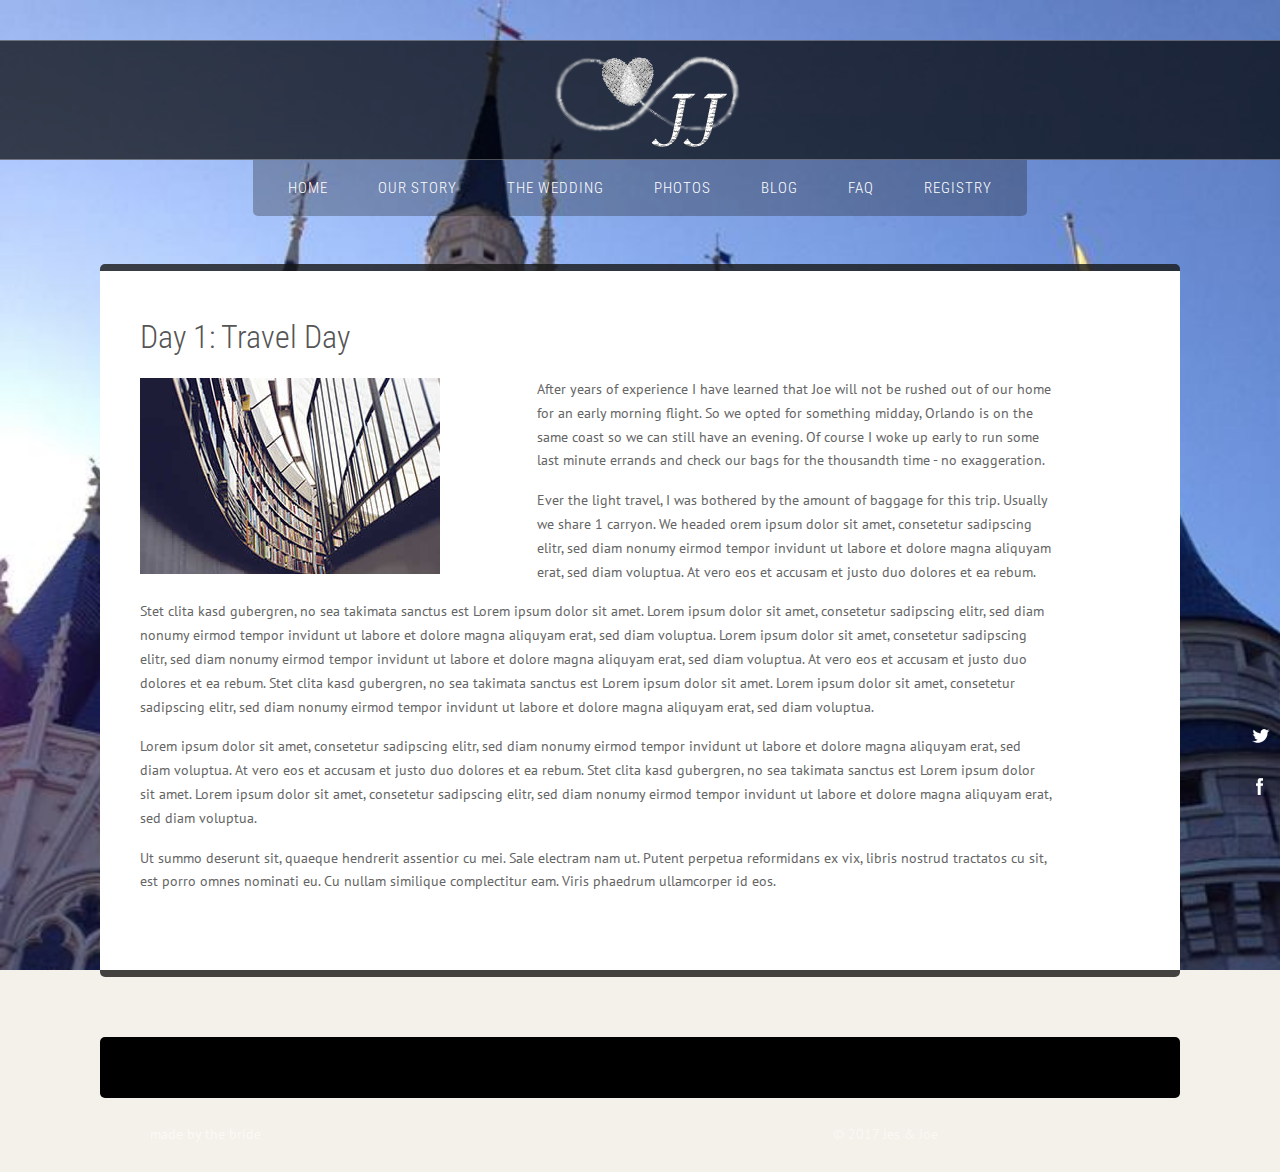
==== HTML/blog-day1.html @ 2b848e37 "second commit" ====
<!-- === BEGIN HEADER === -->
<!DOCTYPE html>
<!--[if IE 8]> <html lang="en" class="ie8"> <![endif]-->
<!--[if IE 9]> <html lang="en" class="ie9"> <![endif]-->
<!--[if !IE]><!-->
<html lang="en">
    <!--<![endif]-->
    <head>
        <!-- Title -->
        <title>Jes & Joe</title>
        <!-- Meta -->
        <meta http-equiv="content-type" content="text/html; charset=utf-8" />
        <meta name="description" content="">
        <meta name="author" content="">
        <meta name="viewport" content="width=device-width, initial-scale=1, maximum-scale=1" />
        <!-- Favicon -->
        <link href="favicon.ico" rel="shortcut icon">
        <!-- Bootstrap Core CSS -->
        <link rel="stylesheet" href="assets/css/bootstrap.css" rel="stylesheet">
        <!-- Template CSS -->
        <link rel="stylesheet" href="assets/css/animate.css" rel="stylesheet">
        <link rel="stylesheet" href="assets/css/font-awesome.css" rel="stylesheet">
        <link rel="stylesheet" href="assets/css/nexus.css" rel="stylesheet">
        <link rel="stylesheet" href="assets/css/responsive.css" rel="stylesheet">
        <link rel="stylesheet" href="assets/css/custom.css" rel="stylesheet">
        <!-- Google Fonts-->
        <link href="http://fonts.googleapis.com/css?family=Roboto+Condensed:400,300" rel="stylesheet" type="text/css">
        <link href="http://fonts.googleapis.com/css?family=PT+Sans" type="text/css" rel="stylesheet">
        <link href="http://fonts.googleapis.com/css?family=Roboto:400,300" rel="stylesheet" type="text/css">
    </head>
    <body>
        <div id="body-bg">
            <ul class="social-icons pull-right hidden-xs">
                <li class="social-rss">
                    <a href="#" target="_blank" title="RSS"></a>
                </li>
                <li class="social-twitter">
                    <a href="#" target="_blank" title="Twitter"></a>
                </li>
                <li class="social-facebook">
                    <a href="#" target="_blank" title="Facebook"></a>
                </li>
                <li class="social-googleplus">
                    <a href="#" target="_blank" title="GooglePlus"></a>
                </li>
            </ul>
            <div id="pre-header" class="container" style="height: 40px">
                <!-- Spacing above header -->
            </div>
            <div id="header">
                <div class="container">
                    <div class="row">
                         <!-- Logo -->
                        <div class="logo">
                            <a href="index.html" title="">
                                <img style="margin-top: -22px;" src="assets/img/jj-logo.png" alt="Logo" />
                            </a>
                        </div>
                        <!-- End Logo -->
                    </div>
                </div>
            </div>
                 <!-- Menu -->
            <div id="hornav" class="container no-padding">
                <div class="row">
                    <div class="col-md-12 no-padding">
                        <div class="text-center visible-lg">
                            <ul id="hornavmenu" class="nav navbar-nav">
                                <li>
                                    <a href="index.html" >Home</a>
                                </li>
                                <li>
                                    <a href="our-story.html">Our Story</a>
                                </li>
                                <li>
                                    <a href="the-wedding.html">The Wedding</a>
                                </li>
                                <li>
                                    <a href="photos.html" >Photos</a>
                                </li>
                             
                                    <li>
                                    <a href="blog.html">Blog</a>                                  
                                </li> 
                                <li>
                                    <a href="faq.html">FAQ</a>                                  
                                </li>
                                <li>
                                    <a href="registry.html" >Registry</a>
                                </li>
                            </ul>
                        </div>
                    </div>
                </div>
            </div>
            <div id="post_header" class="container" style="height: 40px">
                <!-- Spacing below header -->
            </div>
            <div id="content-top-border" class="container">
            </div>
            <!-- === END HEADER === -->
            <!-- === BEGIN CONTENT === -->
            <div id="content">
                <div class="container background-white">
                    <div class="row margin-vert-30">
                        <!-- Main Column -->
                        <div class="col-md-11">
                            <div class="blog-post">
                                <div class="blog-item-header">
                                    <h2>
                                        <a>Day 1: Travel Day</a>
                                    </h2>
                                </div>
                                <div class="blog-post-details">
                                </div>
                                <div class="blog-item">
                                    <div class="clearfix"></div>
                                    <div class="blog-post-body row margin-top-15">
                                        <div class="col-md-5">
                                            <img class="margin-bottom-20" src="assets/img/blog/image1.jpg" alt="image1">
                                        </div>
                                        <div class="col-md-7">
                                            <p>After years of experience I have learned that Joe will not be rushed out of our home for an early morning flight. So we opted for something midday, Orlando is on the same coast so we can still have an evening. Of course I woke up early to run some last minute errands and check our bags for the thousandth time - no exaggeration.<p/>

                                            <p>Ever the light travel, I was bothered by the amount of baggage for this trip. Usually we share 1 carryon. We headed  orem ipsum dolor sit amet, consetetur sadipscing elitr, sed diam nonumy eirmod tempor invidunt ut labore et dolore magna aliquyam erat, sed diam voluptua. At vero eos et accusam et justo duo dolores et ea rebum.</p>
                                        </div>
                                        <div class="col-md-12">
                                            <p>
                                                Stet clita kasd gubergren, no sea takimata sanctus est Lorem ipsum dolor sit amet. Lorem ipsum dolor sit amet, consetetur sadipscing elitr, sed diam nonumy eirmod tempor invidunt ut labore et dolore magna aliquyam erat, sed diam voluptua. Lorem ipsum
                                                dolor sit amet, consetetur sadipscing elitr, sed diam nonumy eirmod tempor invidunt ut labore et dolore magna aliquyam erat, sed diam voluptua. At vero eos et accusam et justo duo dolores et ea rebum. Stet
                                                clita kasd gubergren, no sea takimata sanctus est Lorem ipsum dolor sit amet. Lorem ipsum dolor sit amet, consetetur sadipscing elitr, sed diam nonumy eirmod tempor invidunt ut labore et dolore magna aliquyam
                                                erat, sed diam voluptua.</p>
                                            <p>Lorem ipsum dolor sit amet, consetetur sadipscing elitr, sed diam nonumy eirmod tempor invidunt ut labore et dolore magna aliquyam erat, sed diam voluptua. At vero eos et accusam et justo duo dolores et ea rebum.
                                                Stet clita kasd gubergren, no sea takimata sanctus est Lorem ipsum dolor sit amet. Lorem ipsum dolor sit amet, consetetur sadipscing elitr, sed diam nonumy eirmod tempor invidunt ut labore et dolore magna
                                                aliquyam erat, sed diam voluptua.</p>
                                            <p>Ut summo deserunt sit, quaeque hendrerit assentior cu mei. Sale electram nam ut. Putent perpetua reformidans ex vix, libris nostrud tractatos cu sit, est porro omnes nominati eu. Cu nullam similique complectitur
                                                eam. Viris phaedrum ullamcorper id eos.</p>
                                        </div>
                                    </div>
                                    <div class="blog-item-footer">
                                    </div>
                                </div>
                            </div>
                            <!-- End Blog Post -->
                        </div>
                        <!-- End Main Column -->
                        </div>
                    </div>
                </div>
            </div>
            <!-- === END CONTENT === -->
            <!-- === BEGIN FOOTER === -->
            <div id="content-bottom-border" class="container">
            </div>
            <div id="base">
                <div class="container padding-vert-30 margin-top-60">
                    <div class="row">
                        <div class="col-md-1"></div>
                
                        <div class="clearfix"></div>
                    </div>
                </div>
            </div>
            <!-- Footer -->
            <div id="footer">
                <div class="container">
                    <div class="row">
                        <div id="footermenu" class="col-md-8">
                            <ul class="list-unstyled list-inline">
                                <li>
                                    <a href="jesmakes.com" target="_blank">made by the bride</a>
                                </li>
                            </ul>
                        </div>
                        <div id="copyright" class="col-md-4">
                            <p class="pull-right"><p>&copy; 2017 Jes & Joe</p>
                        </div>
                    </div>
                </div>
            </div>
            <!-- End Footer -->
            <!-- JS -->
            <script type="text/javascript" src="assets/js/jquery.min.js" type="text/javascript"></script>
            <script type="text/javascript" src="assets/js/bootstrap.min.js" type="text/javascript"></script>
            <script type="text/javascript" src="assets/js/scripts.js"></script>
            <!-- Isotope - Portfolio Sorting -->
            <script type="text/javascript" src="assets/js/jquery.isotope.js" type="text/javascript"></script>
            <!-- Mobile Menu - Slicknav -->
            <script type="text/javascript" src="assets/js/jquery.slicknav.js" type="text/javascript"></script>
            <!-- Animate on Scroll-->
            <script type="text/javascript" src="assets/js/jquery.visible.js" charset="utf-8"></script>
            <!-- Sticky Div -->
            <script type="text/javascript" src="assets/js/jquery.sticky.js" charset="utf-8"></script>
            <!-- Slimbox2-->
            <script type="text/javascript" src="assets/js/slimbox2.js" charset="utf-8"></script>
            <!-- Modernizr -->
            <script src="assets/js/modernizr.custom.js" type="text/javascript"></script>
            <!-- End JS -->
    </body>
</html>
<!-- === END FOOTER === -->
---- HTML/assets/css/nexus.css ----
/**
* @template:  Virtuoso

TABLE OF CONTENTS

	- Basic
	- Header
	- Footer
	- Miscellaneous
	- Utility Classes
	- Typography
	- Top Menu - Hornav
	- Sidebar Menu
	- Mobile Menu
	- Blockquotes
	- Font Awesome
	- Glyphicons
	- Portfolio
	- Testimonials
	- Accordions
	- Tabs
	- Progress Bars 
	- Panels
	- Social Icons
	- Carousel
	- Thumbs Gallery
	- Blog
	- Pages

*/
/*-----------------------------------------------------------------------------------*/
/* Basic */
/*-----------------------------------------------------------------------------------*/
html {
  overflow-y: scroll;
}
body {
  line-height: 1.7em;
  font-family: PT Sans;
  font-size: 14px;
  font-weight: 300;
  background-color: #5f807a;
  background-color: #F4F1EA;
  color: #656565;
}
#body-bg {
  background-attachment: fixed;
  background-clip: border-box;
  background-color: rgba(0, 0, 0, 0);
  background-image: url("../img/bg.jpg");
  background-origin: padding-box;
  background-position: 50% 0;
  background-repeat: no-repeat;
  background-size: cover !important;
  position: relative;
}
.primary-container-background .primary-container {
  width: 1080px;
}
.container {
  max-width: 1080px;
  padding-left: 40px;
  padding-right: 40px;
  width: 100%;
}
.container.no-padding {
  padding-left: 20px !important;
  padding-right: 20px !important;
}
#container_hornav {
  position: relative;
  top: 0px;
}
#container_slideshow {
  overflow: hidden;
  z-index: 0;
}
#container_spacer1 {
  height: 60px;
}
#container_spacer3 {
  height: 40px;
}
.is-sticky #header {
  background-color: #000000;
  z-index: 20;
}
.is-sticky #hornav {
  top: 0;
  left: 0;
  right: 0;
  height: 0;
  text-align: center;
  z-index: 20;
}
.is-sticky #hornav ul#hornavmenu {
  background-color: #171717;
}
.is-sticky #header {
  z-index: 21;
}
.is-sticky ul.social-icons {
  margin-top: 29px;
}
/*-----------------------------------------------------------------------------------*/
/* Header */
/*-----------------------------------------------------------------------------------*/
#header {
  position: relative;
  background-color: #000;
  background-color: rgba(0, 0, 0, 0.7);
  border-bottom: 1px solid rgba(255, 255, 255, 0.3);
  border-top: 1px solid rgba(255, 255, 255, 0.3);
  height: 120px;
  top: 0;
  transition: all 0.2s ease 0s;
  width: 100%;
}
#header.container {
  background-color: #ffffff;
  border-bottom: 1px solid rgba(0, 0, 0, 0.1);
  height: 85px;
  position: relative;
}
/* Logo */
.logo {
  text-align: center;
}
.logo a {
  top: 29px;
  display: block;
  position: relative;
  z-index: 20;
}
p.site-slogan {
  color: #b1a5bd;
  font-size: 11px;
  letter-spacing: 8px;
  margin: 0;
  padding: 0;
  right: 15px;
  text-align: right;
  top: 68px;
  position: absolute;
  z-index: 20;
  white-space: nowrap;
}
#content-top-border {
  background-color: rgba(23, 23, 23, 0.8);
  border-radius: 5px 5px 0 0;
  height: 7px;
}
/*-----------------------------------------------------------------------------------*/
/* Footer */
/*-----------------------------------------------------------------------------------*/
#content-bottom-border {
  background-color: rgba(23, 23, 23, 0.8);
  border-radius: 0 0 5px 5px;
  height: 7px;
}
#base {
  overflow: hidden;
  color: rgba(255, 255, 255, 0.5);
}
#base .container {
  background-color: #000000;
  border-radius: 5px;
}
#base li a {
  text-shadow: none;
}
#base h3 {
  color: #FFFFFF;
  text-shadow: none;
  opacity: 0.8;
}
#base input,
#base button,
#base select,
#base textarea {
  color: #fff;
}
#base input {
  background: none repeat scroll 0 0 rgba(45, 55, 70, 0.15);
  border: 1px solid;
  border-color: rgba(255, 255, 255, 0.15);
  border-radius: 5px;
  box-shadow: 0 1px 1px rgba(0, 0, 0, 0.1) inset;
  color: #fff;
  padding: 4px 12px;
}
#base input:focus {
  border-color: rgba(255, 255, 255, 0.4);
}
/* Footer Menu */
#footer {
  color: #bbb;
  color: rgba(255, 255, 255, 0.5);
  padding-top: 25px;
  padding-bottom: 25px;
}
#footermenu ul {
  margin: 0;
}
#footermenu ul li {
  border-right: 1px solid rgba(255, 255, 255, 0.1);
  padding-left: 10px;
  padding-right: 10px;
}
#footermenu ul li:last-child {
  border: none;
}
#footermenu ul li a {
  color: #444;
  color: rgba(255, 255, 255, 0.6);
  font-size: 14px;
}
#footermenu ul li a:hover {
  color: #ffffff;
}
/* Copyright */
#copyright p {
  padding: 0;
  margin: 0;
}
/*-----------------------------------------------------------------------------------*/
/* Miscellaneous */
/*-----------------------------------------------------------------------------------*/
.visible {
  opacity: 1 !important;
}
.animatebox {
  background: #cccccc;
  background: rgba(0, 0, 0, 0.05);
  border: 1px solid #dddddd;
  border: 1px solid rgba(0, 0, 0, 0.2);
  box-shadow: 1px 1px 5px rgba(0, 0, 0, 0.2);
  font-size: 22px;
  font-weight: 300;
  margin: 30px auto 60px;
  padding: 80px 0;
  text-align: center;
  max-width: 500px;
  width: 100%;
  color: #888 !important;
}
h1.logo-text a {
  display: inline;
}
.logo a {
  display: inline !important;
  width: auto !important;
}
/*-----------------------------------------------------------------------------------*/
/* Utility Classes */
/*-----------------------------------------------------------------------------------*/
.color-default {
  color: #555555 !important;
}
.color-default[class^="fa-"]:before,
.color-default[class*=" fa-"]:before {
  color: #555555;
}
.color-gray {
  color: #555555 !important;
}
.color-gray[class^="fa-"]:before,
.color-gray[class*=" fa-"]:before {
  color: #555555;
}
.color-gray-light {
  color: #b3b3b3 !important;
}
.color-gray-light[class^="fa-"]:before,
.color-gray-light[class*=" fa-"]:before {
  color: #b3b3b3;
}
.color-gray-lighter {
  color: #ebebeb !important;
}
.color-gray-lighter[class^="fa-"]:before,
.color-gray-lighter[class*=" fa-"]:before {
  color: #ebebeb;
}
.color-primary {
  color: #72968f !important;
}
.color-primary[class^="fa-"]:before,
.color-primary[class*=" fa-"]:before {
  color: #72968f;
}
.color-red {
  color: #8b2626 !important;
}
.color-red[class^="fa-"]:before,
.color-red[class*=" fa-"]:before {
  color: #8b2626;
}
.color-blue {
  color: #43668c !important;
}
.color-blue[class^="fa-"]:before,
.color-blue[class*=" fa-"]:before {
  color: #43668c;
}
.color-green {
  color: #649f2b !important;
}
.color-green[class^="fa-"]:before,
.color-green[class*=" fa-"]:before {
  color: #649f2b;
}
.color-aqua {
  color: #86b998 !important;
}
.color-aqua[class^="fa-"]:before,
.color-aqua[class*=" fa-"]:before {
  color: #86b998;
}
.color-yellow {
  color: #d0b426 !important;
}
.color-yellow[class^="fa-"]:before,
.color-yellow[class*=" fa-"]:before {
  color: #d0b426;
}
.color-brown {
  color: #6f6f55 !important;
}
.color-brown[class^="fa-"]:before,
.color-brown[class*=" fa-"]:before {
  color: #6f6f55;
}
.color-violet {
  color: #8270a4 !important;
}
.color-violet[class^="fa-"]:before,
.color-violet[class*=" fa-"]:before {
  color: #8270a4;
}
.color-orange {
  color: #ae6926 !important;
}
.color-orange[class^="fa-"]:before,
.color-orange[class*=" fa-"]:before {
  color: #ae6926;
}
.padding-10 {
  padding: 10px;
}
.padding-20 {
  padding: 20px;
}
.padding-30 {
  padding: 30px;
}
.padding-40 {
  padding: 40px;
}
.padding-50 {
  padding: 50px;
}
.padding-60 {
  padding: 60px;
}
.margin-10 {
  margin: 10px;
}
.margin-20 {
  margin: 20px;
}
.margin-30 {
  margin: 30px;
}
.margin-40 {
  margin: 40px;
}
.margin-50 {
  margin: 50px;
}
.margin-60 {
  margin: 60px;
}
.padding-horiz-10 {
  padding-left: 10px;
  padding-right: 10px;
}
.padding-horiz-20 {
  padding-left: 20px;
  padding-right: 20px;
}
.padding-horiz-30 {
  padding-left: 30px;
  padding-right: 30px;
}
.padding-horiz-40 {
  padding-left: 40px;
  padding-right: 40px;
}
.padding-horiz-50 {
  padding-left: 50px;
  padding-right: 50px;
}
.padding-horiz-60 {
  padding-left: 60px;
  padding-right: 60px;
}
.padding-vert-10 {
  padding-top: 10px;
  padding-bottom: 10px;
}
.padding-vert-20 {
  padding-top: 20px;
  padding-bottom: 20px;
}
.padding-vert-30 {
  padding-top: 30px;
  padding-bottom: 30px;
}
.padding-vert-40 {
  padding-top: 40px;
  padding-bottom: 40px;
}
.padding-vert-50 {
  padding-top: 50px;
  padding-bottom: 50px;
}
.padding-vert-60 {
  padding-top: 60px;
  padding-bottom: 60px;
}
.margin-horiz-10 {
  margin-left: 10px;
  margin-right: 10px;
}
.margin-horiz-20 {
  margin-left: 20px;
  margin-right: 20px;
}
.margin-horiz-30 {
  margin-left: 30px;
  margin-right: 30px;
}
.margin-horiz-40 {
  margin-left: 40px;
  margin-right: 40px;
}
.margin-horiz-50 {
  margin-left: 50px;
  margin-right: 50px;
}
.margin-horiz-60 {
  margin-left: 60px;
  margin-right: 60px;
}
.margin-vert-10 {
  margin-top: 10px;
  margin-bottom: 10px;
}
.margin-vert-20 {
  margin-top: 20px;
  margin-bottom: 20px;
}
.margin-vert-30 {
  margin-top: 30px;
  margin-bottom: 30px;
}
.margin-vert-40 {
  margin-top: 40px;
  margin-bottom: 40px;
}
.margin-vert-50 {
  margin-top: 50px;
  margin-bottom: 50px;
}
.margin-vert-60 {
  margin-top: 60px;
  margin-bottom: 60px;
}
.no-padding {
  padding: 0 !important;
}
.no-margin {
  margin: 0 !important;
}
.margin-top-0 {
  margin-top: 0;
}
.margin-top-5 {
  margin-top: 5px;
}
.margin-top-10 {
  margin-top: 10px;
}
.margin-top-15 {
  margin-top: 15px;
}
.margin-top-20 {
  margin-top: 20px;
}
.margin-top-30 {
  margin-top: 30px;
}
.margin-top-40 {
  margin-top: 40px;
}
.margin-top-50 {
  margin-top: 50px;
}
.margin-top-60 {
  margin-top: 60px;
}
.margin-bottom-0 {
  margin-bottom: 0;
}
.margin-bottom-5 {
  margin-bottom: 5px;
}
.margin-bottom-10 {
  margin-bottom: 10px;
}
.margin-bottom-15 {
  margin-bottom: 15px;
}
.margin-bottom-20 {
  margin-bottom: 20px;
}
.margin-bottom-30 {
  margin-bottom: 30px;
}
.margin-bottom-40 {
  margin-bottom: 40px;
}
.margin-bottom-50 {
  margin-bottom: 50px;
}
.margin-bottom-60 {
  margin-bottom: 60px;
}
.padding-top-0 {
  padding-top: 0;
}
.padding-top-5 {
  padding-top: 5px;
}
.padding-top-10 {
  padding-top: 10px;
}
.padding-top-15 {
  padding-top: 15px;
}
.padding-top-20 {
  padding-top: 20px;
}
.padding-top-30 {
  padding-top: 30px;
}
.padding-top-40 {
  padding-top: 40px;
}
.padding-top-50 {
  padding-top: 50px;
}
.padding-top-60 {
  padding-top: 60px;
}
.padding-bottom-0 {
  padding-bottom: 0;
}
.padding-bottom-5 {
  padding-bottom: 5px;
}
.padding-bottom-10 {
  padding-bottom: 10px;
}
.padding-bottom-15 {
  padding-bottom: 15px;
}
.padding-bottom-20 {
  padding-bottom: 20px;
}
.padding-bottom-30 {
  padding-bottom: 30px;
}
.padding-bottom-40 {
  padding-bottom: 40px;
}
.padding-bottom-50 {
  padding-bottom: 50px;
}
.padding-bottom-60 {
  padding-bottom: 60px;
}
.row-no-margin {
  margin-left: -40px;
  margin-right: -40px;
}
/* Background Colors */
.background-white {
  background-color: #FFFFFF;
}
.background-gray-darker {
  background-color: #222222;
}
.background-gray-dark {
  background-color: #333333;
}
.background-gray {
  background-color: #555555;
}
.background-gray-light {
  background-color: #b3b3b3;
}
.background-gray-lighter {
  background-color: #ebebeb;
}
/* Button Colors */
.btn {
  border-radius: 0px;
}
.btn-default {
  background-color: rgba(0, 0, 0, 0.043);
  border: 1px solid rgba(0, 0, 0, 0.15);
  border-radius: 0px;
  box-shadow: 0 0 5px 0 rgba(0, 0, 0, 0.05) inset;
  margin: 0;
}
.btn-green {
  background-color: #658538 !important;
  background-repeat: repeat-x;
  filter: progid:DXImageTransform.Microsoft.gradient(startColorstr="#759a40", endColorstr="#648537");
  background-image: -khtml-gradient(linear, left top, left bottom, from(#759a40), to(#648537));
  background-image: -moz-linear-gradient(top, #759a40, #648537);
  background-image: -ms-linear-gradient(top, #759a40, #648537);
  background-image: -webkit-gradient(linear, left top, left bottom, color-stop(0%, #759a40), color-stop(100%, #648537));
  background-image: -webkit-linear-gradient(top, #759a40, #648537);
  background-image: -o-linear-gradient(top, #759a40, #648537);
  background-image: linear-gradient(#759a40, #648537);
  border-color: #648537 #648537 #618035;
  color: #fff !important;
  text-shadow: 0 -1px 0 rgba(0, 0, 0, 0.09);
  -webkit-font-smoothing: antialiased;
}
.btn-bronze {
  background-color: #856f38 !important;
  background-repeat: repeat-x;
  filter: progid:DXImageTransform.Microsoft.gradient(startColorstr="#9a8140", endColorstr="#856f37");
  background-image: -khtml-gradient(linear, left top, left bottom, from(#9a8140), to(#856f37));
  background-image: -moz-linear-gradient(top, #9a8140, #856f37);
  background-image: -ms-linear-gradient(top, #9a8140, #856f37);
  background-image: -webkit-gradient(linear, left top, left bottom, color-stop(0%, #9a8140), color-stop(100%, #856f37));
  background-image: -webkit-linear-gradient(top, #9a8140, #856f37);
  background-image: -o-linear-gradient(top, #9a8140, #856f37);
  background-image: linear-gradient(#9a8140, #856f37);
  border-color: #856f37 #856f37 #806b35;
  color: #fff !important;
  text-shadow: 0 -1px 0 rgba(0, 0, 0, 0.09);
  -webkit-font-smoothing: antialiased;
}
.btn-red {
  background-color: #853838 !important;
  background-repeat: repeat-x;
  filter: progid:DXImageTransform.Microsoft.gradient(startColorstr="#9a4040", endColorstr="#853737");
  background-image: -khtml-gradient(linear, left top, left bottom, from(#9a4040), to(#853737));
  background-image: -moz-linear-gradient(top, #9a4040, #853737);
  background-image: -ms-linear-gradient(top, #9a4040, #853737);
  background-image: -webkit-gradient(linear, left top, left bottom, color-stop(0%, #9a4040), color-stop(100%, #853737));
  background-image: -webkit-linear-gradient(top, #9a4040, #853737);
  background-image: -o-linear-gradient(top, #9a4040, #853737);
  background-image: linear-gradient(#9a4040, #853737);
  border-color: #853737 #853737 #803535;
  color: #fff !important;
  text-shadow: 0 -1px 0 rgba(0, 0, 0, 0.09);
  -webkit-font-smoothing: antialiased;
}
.btn-violet {
  background-color: #813885 !important;
  background-repeat: repeat-x;
  filter: progid:DXImageTransform.Microsoft.gradient(startColorstr="#96409a", endColorstr="#813785");
  background-image: -khtml-gradient(linear, left top, left bottom, from(#96409a), to(#813785));
  background-image: -moz-linear-gradient(top, #96409a, #813785);
  background-image: -ms-linear-gradient(top, #96409a, #813785);
  background-image: -webkit-gradient(linear, left top, left bottom, color-stop(0%, #96409a), color-stop(100%, #813785));
  background-image: -webkit-linear-gradient(top, #96409a, #813785);
  background-image: -o-linear-gradient(top, #96409a, #813785);
  background-image: linear-gradient(#96409a, #813785);
  border-color: #813785 #813785 #7c3580;
  color: #fff !important;
  text-shadow: 0 -1px 0 rgba(0, 0, 0, 0.09);
  -webkit-font-smoothing: antialiased;
}
.btn-blue {
  background-color: #386685 !important;
  background-repeat: repeat-x;
  filter: progid:DXImageTransform.Microsoft.gradient(startColorstr="#40769a", endColorstr="#376685");
  background-image: -khtml-gradient(linear, left top, left bottom, from(#40769a), to(#376685));
  background-image: -moz-linear-gradient(top, #40769a, #376685);
  background-image: -ms-linear-gradient(top, #40769a, #376685);
  background-image: -webkit-gradient(linear, left top, left bottom, color-stop(0%, #40769a), color-stop(100%, #376685));
  background-image: -webkit-linear-gradient(top, #40769a, #376685);
  background-image: -o-linear-gradient(top, #40769a, #376685);
  background-image: linear-gradient(#40769a, #376685);
  border-color: #376685 #376685 #356280;
  color: #fff !important;
  text-shadow: 0 -1px 0 rgba(0, 0, 0, 0.09);
  -webkit-font-smoothing: antialiased;
}
.btn-aqua {
  background-color: #388582 !important;
  background-repeat: repeat-x;
  filter: progid:DXImageTransform.Microsoft.gradient(startColorstr="#409a97", endColorstr="#378582");
  background-image: -khtml-gradient(linear, left top, left bottom, from(#409a97), to(#378582));
  background-image: -moz-linear-gradient(top, #409a97, #378582);
  background-image: -ms-linear-gradient(top, #409a97, #378582);
  background-image: -webkit-gradient(linear, left top, left bottom, color-stop(0%, #409a97), color-stop(100%, #378582));
  background-image: -webkit-linear-gradient(top, #409a97, #378582);
  background-image: -o-linear-gradient(top, #409a97, #378582);
  background-image: linear-gradient(#409a97, #378582);
  border-color: #378582 #378582 #35807d;
  color: #fff !important;
  text-shadow: 0 -1px 0 rgba(0, 0, 0, 0.09);
  -webkit-font-smoothing: antialiased;
}
/*-----------------------------------------------------------------------------------*/
/* Top Menu - Hornav */
/*-----------------------------------------------------------------------------------*/
#hornav {
  font-family: Roboto Condensed;
  position: relative;
  padding-top: 0px;
  padding-right: 0px;
  text-align: center;
  width: 100%;
}
#hornav .navbar-nav {
  float: none;
}
#hornav ul {
  background-color: rgba(23, 23, 23, 0.3);
  border-radius: 0 0 5px 5px;
  display: inline-block;
  margin: 0;
  padding: 0 10px;
}
#hornav ul > li {
  margin: 0px 5px;
}
#hornav ul > li > a,
#hornav ul > li > span {
  color: #FFFFFF;
  font-size: 15px;
  font-weight: 300;
  letter-spacing: 1px;
  padding: 18px 20px;
  text-transform: uppercase;
  display: block;
}
#hornav ul > li > a:hover,
#hornav ul > li > span:hover,
#hornav ul > li > a:active,
#hornav ul > li > span:active,
#hornav ul > li > a.current,
#hornav ul > li > span.current {
  background: none;
}
/* Dropdown Menu */
#hornav ul ul {
  text-align: left;
  background: #f2f2f2;
  border-radius: 5px;
  border: 1px solid #dddddd;
  position: relative;
  -webkit-box-shadow: 0 0 4px rgba(0, 0, 0, 0.2);
  -moz-box-shadow: 0 0 4px rgba(0, 0, 0, 0.2);
  -ms-box-shadow: 0 0 4px rgba(0, 0, 0, 0.2);
  -o-box-shadow: 0 0 4px rgba(0, 0, 0, 0.2);
  box-shadow: 0 0 4px rgba(0, 0, 0, 0.2);
  display: block;
  list-style: none;
  margin: 0px;
  padding: 5px 0 !important;
  min-width: 200px;
  z-index: 20;
}
#hornav ul ul li {
  min-height: 22px;
  float: none;
  position: relative;
  margin: 0;
}
#hornav ul ul li a,
#hornav ul ul li span {
  background-color: transparent;
  box-shadow: none;
  display: block;
  padding: 6px 15px;
  color: #555555 !important;
  text-transform: none;
  border-top: 1px solid rgba(0, 0, 0, 0.05);
}
#hornav ul ul:before {
  background: transparent url('../img/menu_arrow.png') no-repeat 0 0;
  content: "";
  display: block;
  height: 10px;
  left: 21px;
  position: absolute;
  top: -10px;
  width: 14px;
}
#hornav ul ul li:first-child a {
  border: none;
}
#hornav ul ul li a:active,
#hornav ul ul li a:focus,
#hornav ul ul li a:hover {
  text-decoration: none;
  background-color: rgba(0, 0, 0, 0.05);
}
#hornav ul ul li:hover a {
  text-decoration: none;
}
#hornav ul ul ul:before {
  display: none;
}
#hornav li ul,
#hornav li ul li ul {
  position: absolute;
  height: auto;
  min-width: 200px;
  opacity: 0;
  visibility: hidden;
  transition: all 240ms linear;
  -o-transition: all 240ms linear;
  -ms-transition: all 240ms linear;
  -moz-transition: all 240ms linear;
  -webkit-transition: all 240ms linear;
  top: 70px;
  z-index: 1000;
}
#hornav li:hover > ul,
#hornav li ul li:hover > ul {
  display: block;
  opacity: 1;
  visibility: visible;
  top: 60px;
}
#hornav li ul li ul {
  left: 220px;
  top: 0;
}
#hornav li ul li:hover > ul {
  top: 0px;
  left: 200px;
}
#hornav ul ul .parent:after {
  top: 10px;
  right: 15px;
  color: #777;
  font-size: 14px;
  content: "\f105";
  position: absolute;
  font-weight: normal;
  display: inline-block;
  font-family: FontAwesome;
}
/*-----------------------------------------------------------------------------------*/
/* Sidebar Menu */
/*-----------------------------------------------------------------------------------*/
.sidebar-nav {
  border-radius: 5px;
  border: 1px solid rgba(0, 0, 0, 0.1);
}
.sidebar-nav li {
  padding: 0;
  /*Sidebar Sub Navigation*/
}
.sidebar-nav li a {
  background: #f4f4f4;
  border-bottom: 1px solid #d8d8d8;
  display: block;
  padding: 10px 20px;
  outline: none;
  color: #72968f;
  font-size: 16px;
  font-weight: 300;
}
.sidebar-nav li a:hover {
  text-decoration: none;
}
.sidebar-nav li ul {
  background: #fff;
  padding: 0;
  margin: 0;
  list-style: none;
}
.sidebar-nav li ul a {
  background: #fff;
  color: #555555;
  font-size: 12px;
  border-bottom: solid 1px #d8d8d8;
  padding: 5px 23px;
}
.sidebar-nav ul li:hover a,
.sidebar-nav ul li.active a {
  color: #72968f;
}
.sidebar-nav > li:last-child a {
  border: none;
}
/*Sidebar Badges*/
.list-group-item li > .badge {
  float: right;
}
.sidebar-nav span.badge {
  margin-top: 8px;
  margin-right: 10px;
}
.sidebar-nav .list-toggle > span.badge {
  margin-right: 25px;
}
.sidebar-nav ul li span.badge {
  margin-top: 0px;
  font-size: 10px;
  padding: 3px 5px;
  margin-right: 20px;
  border-radius: 0 0 5px 5px;
  background: #8faca6;
}
/*Sidebar List Toggle*/
.list-toggle:after {
  top: 10px;
  right: 20px;
  color: #777;
  font-size: 14px;
  content: "\f105";
  position: absolute;
  font-weight: normal;
  display: inline-block;
  font-family: FontAwesome;
}
.list-toggle.active:after {
  color: #fff;
  content: "\f107";
}
/* Make Font Awesome icons fixed width */
.sidebar-nav li [class^="fa"],
.sidebar-nav li [class*=" fa"] {
  width: 1.25em;
  left: -2px;
  margin-right: 2px;
  text-align: center;
  position: relative;
  display: inline-block;
}
.sidebar-nav li [class^="fa"].fa-lg,
.sidebar-nav li [class*=" fa"].fa-lg {
  /* increased font size for fa-lg */
  width: 1.5625em;
}
/*-----------------------------------------------------------------------------------*/
/* Mobile Menu */
/*-----------------------------------------------------------------------------------*/
.slicknav_btn {
  position: relative;
  display: block;
  vertical-align: middle;
  float: right;
  padding: 0.5em 0.7em;
  line-height: 1.125em;
  cursor: pointer;
}
.slicknav_menu .slicknav_menutxt {
  display: block;
  line-height: 1.188em;
  float: left;
}
.slicknav_menu .slicknav_icon {
  float: left;
  margin: 0.188em 0 0 0.438em;
}
.slicknav_menu .slicknav_no-text {
  margin: 0;
}
.slicknav_menu .slicknav_icon-bar {
  font-size: 18px;
  display: block;
  width: 1.125em;
  height: 0.125em;
  -webkit-border-radius: 1px;
  -moz-border-radius: 1px;
  border-radius: 1px;
  -webkit-box-shadow: 0 1px 0 rgba(0, 0, 0, 0.25);
  -moz-box-shadow: 0 1px 0 rgba(0, 0, 0, 0.25);
  box-shadow: 0 1px 0 rgba(0, 0, 0, 0.25);
}
.slicknav_btn .slicknav_icon-bar + .slicknav_icon-bar {
  margin-top: 0.188em;
}
.slicknav_nav {
  clear: both;
}
.slicknav_nav ul,
.slicknav_nav li {
  display: block;
}
.slicknav_nav .slicknav_arrow {
  font-size: 0.8em;
  margin: 0 0 0 0.4em;
}
.slicknav_nav .slicknav_item {
  display: block;
  cursor: pointer;
}
.slicknav_nav a {
  display: block;
}
.slicknav_nav .slicknav_item a {
  display: inline;
}
.slicknav_menu:before,
.slicknav_menu:after {
  content: " ";
  display: table;
}
.slicknav_menu:after {
  clear: both;
}
/* IE6/7 support */
.slicknav_menu {
  *zoom: 1;
}
/* 
    User Default Style
    Change the following styles to modify the appearance of the menu.
*/
.slicknav_menu {
  font-size: 18px;
}
/* Button */
.slicknav_btn {
  margin: 5px 5px 6px;
  text-decoration: none;
  -webkit-border-radius: 4px;
  -moz-border-radius: 4px;
  border-radius: 4px;
  background-color: rgba(0, 0, 0, 0.4);
}
/* Button Text */
.slicknav_menu .slicknav_menutxt {
  color: #FFF;
  font-weight: bold;
}
/* Button Lines */
.slicknav_menu .slicknav_icon-bar {
  background-color: #f5f5f5;
}
.slicknav_menu {
  background: #5f807a;
  padding: 5px;
}
.slicknav_nav {
  color: #fff;
  margin: 0;
  padding: 0;
}
.slicknav_nav,
.slicknav_nav ul {
  list-style: none;
  overflow: hidden;
}
.slicknav_nav .slicknav_item {
  padding: 14px;
  margin: 2px 0px;
}
.slicknav_nav a {
  padding: 14px;
  margin: 2px 0px;
  text-decoration: none;
  color: #fff;
}
.slicknav_nav ul {
  padding: 0;
  margin: 0;
}
.slicknav_nav li {
  background-color: rgba(0, 0, 0, 0.25);
  border-radius: 4px;
  color: #ffffff;
}
.slicknav_nav li li {
  background-color: rgba(255, 255, 255, 0.03);
  text-indent: 10px;
}
.slicknav_nav li li li {
  background-color: rgba(255, 255, 255, 0.03);
  text-indent: 20px;
}
.slicknav_nav li li a {
  color: #ffffff;
}
.slicknav_nav .slicknav_item a {
  padding: 0;
  margin: 0;
}
.slicknav_nav a:hover,
.slicknav_nav .slicknav_item:hover,
.slicknav_nav a:focus,
.slicknav_nav .slicknav_item:focus {
  background-color: rgba(0, 0, 0, 0.2) !important;
  color: #ffffff;
}
.slicknav_nav .slicknav_txtnode {
  margin-left: 15px;
}
/*-----------------------------------------------------------------------------------*/
/* Typo */
/*-----------------------------------------------------------------------------------*/
h1 {
  font-size: 2em;
}
h2 {
  font-weight: 300;
  line-height: 1em;
  margin: 0 0 10px;
  color: #555555;
  font-family: 'Roboto Condensed', sans-serif;
  font-size: 32px;
}
h3 {
  font-size: 20px;
  font-weight: 300;
  padding: 0;
  font-family: 'Roboto Condensed', sans-serif;
  margin: 0;
  color: #555555;
}
h3.title {
  border-bottom: 1px solid rgba(0, 0, 0, 0.1);
  padding-bottom: 5px;
  margin-bottom: 15px;
}
h4 {
  font-size: 18px;
  font-weight: 300;
  color: #9e9e9e;
  margin-bottom: 10px;
  line-height: 1.6;
}
h5 {
  font-size: 1.1em;
}
h6 {
  font-size: 1em;
}
a {
  text-decoration: none;
  color: #72968f;
  -webkit-transition: color 0.15s ease-in;
  -moz-transition: color 0.15s ease-in;
  -o-transition: color 0.15s ease-in;
  transition: color 0.15s ease-in;
}
a:hover {
  text-decoration: none;
}
a:focus,
li:focus {
  outline: 0;
}
p {
  margin-bottom: 16px;
}
hr {
  background: url("../img/hr.png") no-repeat scroll 50% 0 transparent;
  border: medium none;
  height: 19px;
  margin: 0px 0 10px;
}
img {
  max-width: 100% ;
}
.icon-list {
  padding-left: 30px;
}
ul.menu {
  list-style: none outside none;
  margin: 0;
  padding: 0;
}
ul.menu a {
  color: #777777;
  display: block;
  font-size: 14px;
  letter-spacing: 0;
  padding: 12px 5px;
  text-decoration: none;
  text-transform: uppercase;
}
ul.menu a:hover {
  color: #444 ;
}
ul.menu li {
  border-bottom: 2px solid rgba(0, 0, 0, 0.06);
}
ul.menu li:last-child {
  border-bottom: none;
}
ul.menu li li a {
  padding: 4px 30px;
  color: #666;
  border: none;
  padding-left: 25px;
  background: none;
}
ul.menu li li a:hover {
  color: #888;
}
ul.menu ul {
  margin-top: -4px;
  padding-bottom: 5px;
  margin-bottom: 0px;
}
.label {
  font-weight: 300;
  font-size: 90%;
  border-radius: 5px;
}
.btn {
  border-radius: 5px;
}
/*-----------------------------------------------------------------------------------*/
/* Blockquotes */
/*-----------------------------------------------------------------------------------*/
blockquote {
  border: 1px solid #b3b3b3;
  border-left: 10px solid #b3b3b3;
  border-radius: 0px;
  background: #fafafa;
  font-size: 16px;
  margin: 0 0 20px;
  padding: 10px 20px;
}
blockquote.right {
  text-align: right;
  border-width: 1px 10px 1px 1px !important;
}
blockquote.right.primary {
  border-color: #8faca6;
  border-left: 1px solid #8faca6;
  border-right: 10px solid #8faca6;
}
blockquote p {
  margin: 0;
}
blockquote.bg-gray {
  background: #555555;
  border: 1px solid #b3b3b3;
  border-left: 10px solid #b3b3b3;
  color: #ffffff;
}
blockquote.primary {
  border: 1px solid #8faca6;
  border-left: 10px solid #8faca6;
}
blockquote.bg-primary {
  background: #8faca6;
  border: 1px solid #8faca6;
  border-left: 10px solid #8faca6;
  color: #ffffff;
}
/*-----------------------------------------------------------------------------------*/
/* Font Awesome */
/*-----------------------------------------------------------------------------------*/
[class^="fa-"]:before,
[class*=" fa-"]:before {
  font-family: FontAwesome;
  font-style: normal;
  font-weight: normal;
  line-height: 1;
  -webkit-font-smoothing: antialiased;
  -moz-osx-font-smoothing: grayscale;
  padding-right: 10px;
  color: rgba(0, 0, 0, 0.6);
}
/* Joomla Menus */
.menu li [class^="fa-"]:before,
.menu li [class*=" fa-"]:before {
  display: inline-block;
  font-family: FontAwesome;
  font-style: normal;
  font-weight: normal;
  line-height: 1;
  -webkit-font-smoothing: antialiased;
  -moz-osx-font-smoothing: grayscale;
}
.menu li [class^="fa-"]:before,
.menu li [class*=" fa-"]:before {
  color: rgba(0, 0, 0, 0.2);
  font-size: 18px;
  position: absolute;
  top: 13px;
  left: 10px;
}
.menu li a[class^="fa-"],
.menu li a[class*=" fa-"] {
  position: relative;
  padding-left: 37px !important;
}
.menu li a:hover[class^="fa-"]:before,
.menu li a:hover[class*=" fa-"]:before {
  color: rgba(0, 0, 0, 0.1);
}
/* Top Menu Icons */
#hornav li [class^="fa-"]:before,
#hornav li [class*=" fa-"]:before {
  color: rgba(255, 255, 255, 0.2);
  top: 12px;
  left: 12px;
  font-size: 18px;
}
/* Header-# Menu Icons */
.header-1 .menu li [class^="fa-"]:before,
.header-1 .menu li [class*=" fa-"]:before,
.header-2 .menu li [class^="fa-"]:before,
.header-2 .menu li [class*=" fa-"]:before {
  color: rgba(0, 0, 0, 0.2);
  top: 1px;
}
/* Base Module Icons */
#base [class^="fa-"]:before,
#base [class*=" fa-"]:before {
  color: rgba(255, 255, 255, 0.2);
}
/* Footer Menu Icons */
#footermenu li [class^="fa-"]:before,
#footermenu li [class*=" fa-"]:before {
  color: rgba(255, 255, 255, 0.2);
  top: 5px;
}
.smOW li [class^="fa-"]:before,
.smOW li [class*=" fa-"]:before {
  color: rgba(0, 0, 0, 0.2);
  top: 9px;
}
.fa-col5 {
  float: left;
  padding: 0 0 10px;
  width: 20%;
}
a.slicknav_item [class^="fa-"]:before,
a.slicknav_item [class*=" fa-"]:before {
  display: none;
}
.menu a.slicknav_item [class^="fa-"],
.menu a.slicknav_item [class*=" fa-"] {
  padding-left: 0 !important;
}
.fa-icon-list {
  text-align: center;
  margin: 30px 0;
}
.fa-icon-list > div {
  min-height: 105px;
}
.fa-icon-list i {
  font-size: 24px;
  background: #fff;
  border: 1px solid #ebebeb;
  padding: 10px;
  border-radius: 5px;
}
i.fa {
  display: inline-block;
}
i.fa:before {
  padding-right: 0;
}
i.fa.square,
i.fa.circle,
i.fa.rounded {
  width: 26px;
  height: 26px;
  line-height: 26px;
  border-radius: 50%;
}
i.fa.square.icon-lg,
i.fa.circle.icon-lg,
i.fa.rounded.icon-lg {
  width: 40px;
  height: 40px;
  line-height: 40px;
}
i.fa.square.icon-xlg,
i.fa.circle.icon-xlg,
i.fa.rounded.icon-xlg {
  width: 50px;
  height: 50px;
  line-height: 50px;
}
i.fa.square.icon-xxlg,
i.fa.circle.icon-xxlg,
i.fa.rounded.icon-xxlg {
  width: 50px;
  height: 50px;
  line-height: 50px;
}
i.fa.square {
  color: #fff;
  margin-bottom: 5px;
  text-align: center;
  border: 1px solid rgba(0, 0, 0, 0.2);
  background: #fff;
}
i.fa.center {
  width: 100%;
  text-align: center;
}
.fa-border {
  background: none repeat scroll 0 0 #FFFFFF;
  border-color: #ebebeb !important;
  border-radius: 5px !important;
  padding: 0.2em 0.35em 0.15em !important;
}
.fa-border:before {
  padding-right: 0;
}
/* Buttons */
.btn [class^="fa-"]:before,
.btn [class*=" fa-"]:before {
  color: #ffffff;
}
.btn-default [class^="fa-"]:before,
.btn-default [class*=" fa-"]:before {
  color: rgba(0, 0, 0, 0.3);
}
/* Labels */
.label [class^="fa-"]:before,
.label [class*=" fa-"]:before {
  color: #ffffff;
}
.label-default [class^="fa-"]:before,
.label-default [class*=" fa-"]:before {
  color: rgba(0, 0, 0, 0.3);
}
/* Remove from mobile menu */
a.slicknav_item [class^="fa-"]:before,
a.slicknav_item [class*=" fa-"]:before,
.slicknav_menu li [class^="fa-"]:before,
.slicknav_menu li [class*=" fa-"]:before {
  display: none !important;
}
.slicknav_nav ul > li a[class^="fa-"],
.slicknav_nav ul > li a[class*=" fa-"] {
  padding-left: 14px !important;
}
a.slicknav_item [class^="fa-"],
a.slicknav_item [class*=" fa-"] {
  padding-left: 0 !important;
}
/*-----------------------------------------------------------------------------------*/
/* Glyphicons */
/*-----------------------------------------------------------------------------------*/
.bs-glyphicons li {
  font-size: 12px;
  width: 12.5%;
}
.bs-glyphicons li {
  float: left;
  font-size: 10px;
  height: 115px;
  line-height: 1.4;
  padding: 10px;
  text-align: center;
  width: 10%;
}
.bs-glyphicons-list {
  list-style: none outside none;
  padding-left: 0;
}
.bs-glyphicons .glyphicon {
  font-size: 24px;
  margin-bottom: 10px;
  margin-top: 5px;
}
.glyphicon {
  display: inline-block;
  font-family: 'Glyphicons Halflings';
  font-style: normal;
  font-weight: 400;
  line-height: 1;
  position: relative;
  top: 1px;
}
.bs-glyphicons .glyphicon-class {
  display: block;
  text-align: center;
  word-wrap: break-word;
}
/*-----------------------------------------------------------------------------------*/
/* Portfolio */
/*-----------------------------------------------------------------------------------*/
.portfolio-group {
  text-align: center;
  padding: 0;
  width: 100% !important;
}
.portfolio-group .portfolio-item {
  overflow: hidden;
  border-radius: 5px;
  position: relative;
  text-align: center;
  vertical-align: text-top;
  list-style: none outside none;
}
.portfolio-group .portfolio-item > div {
  border: 1px solid rgba(0, 0, 0, 0.08) !important;
}
.portfolio-group figure {
  border-radius: 5px;
  margin: 1px;
  padding: 0px;
  position: relative;
  overflow: hidden;
}
.portfolio-group figure img {
  max-width: 100%;
  display: block;
  position: relative;
  z-index: 0;
  -webkit-transition: -webkit-transform 0.4s ease-out;
  -moz-transition: -moz-transform 0.4s ease-out;
  transition: transform 0.4s ease-out;
}
.portfolio-group figcaption {
  border-top: 5px solid #2f403c;
  color: #ffffff;
  top: 0;
  left: 0;
  padding: 30px 40px;
  background-color: #5f807a;
  text-align: left;
  text-transform: none;
  position: relative;
  z-index: 1;
}
.portfolio-group h3 {
  color: #ffffff;
  margin: 0;
  padding: 0px 0px 15px;
  font-size: 22px;
  font-weight: 400;
  text-transform: uppercase;
  line-height: 1em;
}
.portfolio-group .col-md-4 {
  width: 33.33%;
}
ul.portfolio li a,
ul.grid li:first-child a {
  padding: 0 !important;
  margin: 0 !important;
}
.portfolio-filter {
  margin: 0;
  padding: 0px;
}
.portfolio-filter li {
  list-style: none;
  display: inline-block;
}
.portfolio-filter-label {
  font-weight: bold;
  text-transform: uppercase;
  font-size: 10px;
  padding: 11px 12px;
}
.portfolio figcaption span {
  color: #cccccc;
  line-height: 2em;
  display: block;
  padding: 30px;
}
.no-touch .portfolio-item figure:hover img,
.portfolio-item figure.cs-hover img {
  bottom: 0px;
  -webkit-transform: scale(1.2) translateY(-7.5%);
  -moz-transform: scale(1.2) translateY(-7.5%);
  -ms-transform: scale(1.2) translateY(-7.5%);
  transform: scale(1.2) translateY(-7.5%);
}
.portfolio-item figcaption {
  height: 100%;
  width: 100%;
  opacity: 0.7;
  -webkit-transition: opacity 0.5s 0.2s;
  -moz-transition: opacity 0.5s 0.2s;
  transition: opacity 0.5s 0.2s;
}
.no-touch .portfolio-item figure:hover figcaption,
.portfolio-item figure.cs-hover figcaption {
  opacity: 1;
  -webkit-transition: opacity 0.5s;
  -moz-transition: opacity 0.5s;
  transition: opacity 0.5s;
}
/*-----------------------------------------------------------------------------------*/
/* Testimonials */
/*-----------------------------------------------------------------------------------*/
.testimonials p {
  background: #f4f4f4;
  border-radius: 5px;
  margin-bottom: 25px;
  padding: 20px;
  position: relative;
  font-style: italic;
}
.testimonials p:after {
  border-top: 22px solid ;
  border-left: 0px solid transparent;
  border-right: 22px solid transparent;
  left: 60px;
  bottom: -22px;
  width: 0;
  height: 0;
  content: "";
  display: block;
  position: absolute;
  border-top-color: #f4f4f4;
  border-left-style: inset;
  border-right-style: inset;
}
.testimonials .testimonial-info {
  min-height: 60px;
}
.testimonials .testimonial-info span {
  color: #000000;
  font-size: 18px;
}
.testimonials .testimonial-info span em {
  color: #777;
  display: block;
  font-size: 13px;
}
.testimonials .testimonial-info img {
  border: 4px solid #f4f4f4;
  float: left;
  height: 60px;
  margin-right: 15px;
  padding: 2px;
  width: 60px;
}
.testimonials .carousel-indicators {
  bottom: 46px;
  left: auto;
  right: 80px;
  width: auto;
}
.testimonials .carousel-indicators li {
  border-color: #b3b3b3;
}
.testimonials-arrows {
  bottom: 57px;
  left: auto;
  right: 37px;
  width: auto;
  position: absolute;
}
.testimonials-arrows a {
  color: #b3b3b3;
}
.testimonials-bg-primary p {
  background: #72968f;
  color: #ffffff;
}
.testimonials-bg-primary p:after {
  border-top-color: #72968f;
}
.testimonials-bg-light p {
  background: #ffffff;
}
.testimonials-bg-light p:after {
  border-top-color: #ffffff;
}
.testimonials-bg-dark p {
  background: #5f807a;
  color: #FFFFFF;
}
.testimonials-bg-dark p:after {
  border-top-color: #5f807a;
}
/*-----------------------------------------------------------------------------------*/
/* Accordions */
/*-----------------------------------------------------------------------------------*/
.panel-group .panel-heading {
  padding: 0;
}
.panel-group .panel-heading h4 {
  margin: 0;
  padding: 0;
  color: #555555;
  font-size: 17px;
}
.panel-group .panel-heading a {
  display: block;
  padding: 10px 15px;
  margin: 0;
}
.panel-group .panel-heading a:hover,
.panel-group .panel-heading a:focus {
  text-decoration: none;
}
.panel-group .panel-heading a [class^="icon-"] {
  margin-right: 4px;
  position: relative;
  top: 1px;
}
.panel-group.alternative .panel-heading {
  background: #8faca6;
}
.panel-group.alternative .panel-heading h4 a {
  color: #FFFFFF;
}
/*-----------------------------------------------------------------------------------*/
/* Tabs */
/*-----------------------------------------------------------------------------------*/
.tabs-dark {
  background-color: #3F3647;
  position: relative;
}
.tabs-dark .nav-tabs {
  background-color: rgba(0, 0, 0, 0.25);
  margin: 0;
  border: none;
}
.tabs-dark .nav-tabs > li a {
  border-radius: 0;
  border: none;
  padding: 18px 30px;
  color: #FFFFFF;
  font-size: 12px;
  letter-spacing: 1.5px;
  text-transform: uppercase;
  outline: none;
}
.tabs-dark .tab-content {
  padding: 25px;
  color: rgba(255, 255, 255, 0.7);
}
.tabs-dark .tab-content h3 {
  color: rgba(255, 255, 255, 0.7);
  font-weight: 300;
}
.tabs-dark .nav-tabs > li.active > a,
.tabs-dark .nav-tabs > li.active > a:hover,
.tabs-dark .nav-tabs > li.active > a:focus {
  -moz-border-colors: none;
  background-color: #3F3647 !important;
  border: none;
  color: #FFFFFF;
  cursor: default;
}
.tabs-dark .nav > li > a:hover,
.tabs-dark .nav > li > a:focus {
  background-color: transparent;
  text-decoration: none;
  border: none;
  border-width: 1px !important;
}
.tabs {
  border-radius: 4px;
  margin-bottom: 35px;
}
.tabs .nav-tabs {
  margin: 0;
  font-size: 0;
  border-bottom-color: #EEE;
}
.tabs .nav-tabs li {
  display: inline-block;
  float: none;
}
.tabs .nav-tabs li a {
  border-radius: 5px 5px 0 0;
  font-size: 14px;
  margin-right: 1px;
}
.tabs .nav-tabs li:last-child a {
  margin-right: 0;
}
.tabs .nav-tabs li a,
.tabs .nav-tabs li a:hover {
  background: #F4F4F4;
  border-bottom: none;
  border-left: 1px solid #EEE;
  border-right: 1px solid #EEE;
  border-top: 3px solid #EEE;
  color: #555555;
}
.tabs .nav-tabs li a:hover {
  border-bottom-color: transparent;
  border-top: 3px solid #CCC;
  box-shadow: none;
}
.tabs .nav-tabs li a:active,
.tabs .nav-tabs li a:focus {
  border-bottom: 0;
}
.tabs .nav-tabs li.active a,
.tabs .nav-tabs li.active a:hover,
.tabs .nav-tabs li.active a:focus {
  background: #FFF;
  border-left-color: #EEE;
  border-right-color: #EEE;
  border-top: 3px solid #72968f;
  color: #333333;
  outline: none;
}
.tabs .tab-content {
  border-radius: 0 5px 5px 5px;
  box-shadow: 0 1px 5px 0 rgba(0, 0, 0, 0.04);
  background-color: #FFF;
  border: 1px solid #EEE;
  border-top: 0;
  padding: 15px;
}
.tabs.alternative .nav-tabs li.active a,
.tabs.alternative .nav-tabs li.active a:hover,
.tabs.alternative .nav-tabs li.active a:focus {
  background: #8faca6;
  color: #ffffff;
}
.nav-pills > li > a {
  box-shadow: inset 0 0 20px rgba(0, 0, 0, 0.08);
  margin: 0 0 10px 0;
}
.nav-pills > li.active > a,
.nav-pills > li.active > a:hover,
.nav-pills > li.active > a:focus {
  color: #FFFFFF;
  background-color: #8faca6;
  outline: none;
}
.nav-pills > li.active > a [class^="fa-"]:before,
.nav-pills > li.active > a [class*=" fa-"]:before {
  color: #FFFFFF;
}
/*-----------------------------------------------------------------------------------*/
/* Progress Bars */
/*-----------------------------------------------------------------------------------*/
.progress {
  background-color: #FFFFFF;
  box-shadow: 0 0 2px rgba(0, 0, 0, 0.3);
}
.progress-label {
  font-size: 18px;
  padding: 8px 0;
}
.progress-xxs {
  height: 3px;
}
.progress-xs {
  height: 8px;
}
.progress-sm {
  height: 12px;
}
.progress-bar-red {
  background: #8b2626;
}
.progress-bar-blue {
  background: #43668c;
}
.progress-bar-green {
  background: #649f2b;
}
.progress-bar-aqua {
  background: #86b998;
}
.progress-bar-yellow {
  background: #d0b426;
}
.progress-bar-brown {
  background: #6f6f55;
}
.progress-bar-violet {
  background: #8270a4;
}
.progress-bar-orange {
  background: #ae6926;
}
/*-----------------------------------------------------------------------------------*/
/* Panels */
/*-----------------------------------------------------------------------------------*/
.panel-title {
  font-size: 20px;
}
.panel-primary > .panel-heading {
  border-color: #cad7d5;
}
.panel-primary .panel-footer {
  background: #72968f;
  border-color: #cad7d5;
  color: #FFFFFF;
}
.panel-primary [class^="fa-"]:before,
.panel-primary [class*=" fa-"]:before {
  color: rgba(255, 255, 255, 0.8);
  margin-right: 5px;
}
.panel-primary.invert .panel-body {
  background: #8faca6;
  color: #FFFFFF;
}
.panel-red {
  border-color: #8b2626;
}
.panel-red > .panel-heading {
  background-color: #631b1b;
  border-color: #b33131;
  color: #FFFFFF;
}
.panel-red .panel-footer {
  background: #8b2626;
  border-color: #b33131;
  color: #FFFFFF;
}
.panel-red [class^="fa-"]:before,
.panel-red [class*=" fa-"]:before {
  color: rgba(255, 255, 255, 0.8);
  margin-right: 5px;
}
.panel-red.invert .panel-body {
  background: #8b2626;
  color: #FFFFFF;
}
.panel-blue {
  border-color: #43668c;
}
.panel-blue > .panel-heading {
  background-color: #324d6a;
  border-color: #557fad;
  color: #FFFFFF;
}
.panel-blue .panel-footer {
  background: #43668c;
  border-color: #557fad;
  color: #FFFFFF;
}
.panel-blue [class^="fa-"]:before,
.panel-blue [class*=" fa-"]:before {
  color: rgba(255, 255, 255, 0.8);
  margin-right: 5px;
}
.panel-blue.invert .panel-body {
  background: #43668c;
  color: #FFFFFF;
}
.panel-green {
  border-color: #649f2b;
}
.panel-green > .panel-heading {
  background-color: #4b7720;
  border-color: #7dc736;
  color: #FFFFFF;
}
.panel-green .panel-footer {
  background: #649f2b;
  border-color: #7dc736;
  color: #FFFFFF;
}
.panel-green [class^="fa-"]:before,
.panel-green [class*=" fa-"]:before {
  color: rgba(255, 255, 255, 0.8);
  margin-right: 5px;
}
.panel-green.invert .panel-body {
  background: #649f2b;
  color: #FFFFFF;
}
.panel-aqua {
  border-color: #86b998;
}
.panel-aqua > .panel-heading {
  background-color: #66a67c;
  border-color: #a6ccb4;
  color: #FFFFFF;
}
.panel-aqua .panel-footer {
  background: #86b998;
  border-color: #a6ccb4;
  color: #FFFFFF;
}
.panel-aqua [class^="fa-"]:before,
.panel-aqua [class*=" fa-"]:before {
  color: rgba(255, 255, 255, 0.8);
  margin-right: 5px;
}
.panel-aqua.invert .panel-body {
  background: #86b998;
  color: #FFFFFF;
}
.panel-yellow {
  border-color: #d0b426;
}
.panel-yellow > .panel-heading {
  background-color: #a58f1e;
  border-color: #dec64b;
  color: #FFFFFF;
}
.panel-yellow .panel-footer {
  background: #d0b426;
  border-color: #dec64b;
  color: #FFFFFF;
}
.panel-yellow [class^="fa-"]:before,
.panel-yellow [class*=" fa-"]:before {
  color: rgba(255, 255, 255, 0.8);
  margin-right: 5px;
}
.panel-yellow.invert .panel-body {
  background: #d0b426;
  color: #FFFFFF;
}
.panel-brown {
  border-color: #6f6f55;
}
.panel-brown > .panel-heading {
  background-color: #52523f;
  border-color: #8c8c6b;
  color: #FFFFFF;
}
.panel-brown .panel-footer {
  background: #6f6f55;
  border-color: #8c8c6b;
  color: #FFFFFF;
}
.panel-brown [class^="fa-"]:before,
.panel-brown [class*=" fa-"]:before {
  color: rgba(255, 255, 255, 0.8);
  margin-right: 5px;
}
.panel-brown.invert .panel-body {
  background: #6f6f55;
  color: #FFFFFF;
}
.panel-violet {
  border-color: #8270a4;
}
.panel-violet > .panel-heading {
  background-color: #69588a;
  border-color: #9d8fb8;
  color: #FFFFFF;
}
.panel-violet .panel-footer {
  background: #8270a4;
  border-color: #9d8fb8;
  color: #FFFFFF;
}
.panel-violet [class^="fa-"]:before,
.panel-violet [class*=" fa-"]:before {
  color: rgba(255, 255, 255, 0.8);
  margin-right: 5px;
}
.panel-violet.invert .panel-body {
  background: #8270a4;
  color: #FFFFFF;
}
.panel-orange {
  border-color: #ae6926;
}
.panel-orange > .panel-heading {
  background-color: #84501d;
  border-color: #d38234;
  color: #FFFFFF;
}
.panel-orange .panel-footer {
  background: #ae6926;
  border-color: #d38234;
  color: #FFFFFF;
}
.panel-orange [class^="fa-"]:before,
.panel-orange [class*=" fa-"]:before {
  color: rgba(255, 255, 255, 0.8);
  margin-right: 5px;
}
.panel-orange.invert .panel-body {
  background: #ae6926;
  color: #FFFFFF;
}
/*-----------------------------------------------------------------------------------*/
/* Social Icons */
/*-----------------------------------------------------------------------------------*/
ul.social-icons {
  list-style: none;
  margin: 17px 10px 0 0;
  position: fixed;
  width: 40px;
  right: 36px;
  bottom: 40px;
}
ul.social-icons.circle li {
  background-image: none;
  background-color: transparent;
}
ul.social-icons.circle li a {
  background-color: rgba(0, 0, 0, 0.1);
  background-position: 0px -40px !important;
  border-radius: 50% !important;
}
ul.social-icons.circle li a:hover {
  background-position: 0px -40px !important;
}
ul.social-icons.rounded a {
  border-radius: 5px !important;
}
ul.social-icons.color .social-facebook a {
  background-color: #3b5998;
}
ul.social-icons.color .social-twitter a {
  background-color: #48c4d2;
}
ul.social-icons.color .social-googleplus a {
  background-color: #d94a39;
}
ul.social-icons.color .social-youtube a {
  background-color: #f45750;
}
ul.social-icons.color .social-github a {
  background-color: #333333;
}
ul.social-icons.color .social-pinterest a {
  background-color: #cb2027;
}
ul.social-icons.color .social-blogger a {
  background-color: #fb913f;
}
ul.social-icons.color .social-dribbble a {
  background-color: #ef5b92;
}
ul.social-icons.color .social-flickr a {
  background-color: #fd55ad;
}
ul.social-icons.color .social-skype a {
  background-color: #18b7f1;
}
ul.social-icons.color .social-digg a {
  background-color: #2882c6;
}
ul.social-icons.color .social-linkedin a {
  background-color: #71b2d0;
}
ul.social-icons.color .social-vimeo a {
  background-color: #62a0ad;
}
ul.social-icons.color .social-yahoo a {
  background-color: #ab64bc;
}
ul.social-icons.color .social-tumblr a {
  background-color: #3a5976;
}
ul.social-icons.color .social-deviantart a {
  background-color: #d0de21;
}
ul.social-icons.color .social-delicious a {
  background-color: #3274d1;
}
ul.social-icons.color .social-rss a {
  background-color: #fe9900;
}
ul.social-icons.border li a {
  background-position: 0px 0px !important;
  border: 2px solid #8faca6;
  background-color: rgba(0, 0, 0, 0.15) !important;
}
ul.social-icons.border li a:hover {
  background-position: 0px -40px !important;
  background-color: #999 !important;
}
ul.social-icons li {
  background-color: rgba(0, 0, 0, 0.06);
  background-image: -moz-linear-gradient(bottom, rgba(0, 0, 0, 0.05) 0%, rgba(0, 0, 0, 0) 100%);
  /* gradient overlay */
  background-image: -o-linear-gradient(bottom, rgba(0, 0, 0, 0.05) 0%, rgba(0, 0, 0, 0) 100%);
  /* gradient overlay */
  background-image: -webkit-linear-gradient(bottom, rgba(0, 0, 0, 0.05) 0%, rgba(0, 0, 0, 0) 100%);
  /* gradient overlay */
  background-image: linear-gradient(bottom, rgba(0, 0, 0, 0.05) 0%, rgba(0, 0, 0, 0) 100%);
  /* gradient overlay */
  background-position: 50% 50%;
  display: block;
  float: left;
  margin: 5px;
  padding: 0 0 0px 0;
}
ul.social-icons li a {
  border: 1px solid rgba(0, 0, 0, 0.03);
  box-shadow: 0px 0px 4px rgba(0, 0, 0, 0.1);
  display: block;
  width: 40px;
  height: 40px;
  text-indent: -9999px;
  background-position: 0px -55px;
  background-repeat: no-repeat;
  padding-bottom: 1px;
  opacity: 1;
}
ul.social-icons li a:hover {
  background-position: 0px -40px !important;
  opacity: 1;
  -webkit-transition-duration: 0.5s;
  -moz-transition-duration: 0.5s;
  -o-transition-duration: 0.5s;
  -ms-transition-duration: 0.5s;
  transition-duration: 0.5s;
  -webkit-transition-property: background-color;
  -moz-transition-property: background-color;
  -o-transition-property: background-color;
  -ms-transition-property: background-color;
  transition-property: background-color;
}
.social-facebook a {
  background: url(../img/social_icons/facebook.png);
}
.social-facebook a:hover {
  background-color: #3b5998 !important;
}
.social-twitter a {
  background: url(../img/social_icons/twitter.png);
}
.social-twitter a:hover {
  background-color: #48c4d2 !important;
}
.social-googleplus a {
  background: url(../img/social_icons/googleplus.png);
}
.social-googleplus a:hover {
  background-color: #d94a39 !important;
}
.social-youtube a {
  background: url(../img/social_icons/youtube.png);
}
.social-youtube a:hover {
  background-color: #f45750 !important;
}
.social-github a {
  background: url(../img/social_icons/github.png);
}
.social-github a:hover {
  background-color: #333333 !important;
}
.social-pinterest a {
  background: url(../img/social_icons/pinterest.png);
}
.social-pinterest a:hover {
  background-color: #cb2027 !important;
}
.social-blogger a {
  background: url(../img/social_icons/blogger.png);
}
.social-blogger a:hover {
  background-color: #fb913f !important;
}
.social-dribbble a {
  background: url(../img/social_icons/dribbble.png);
}
.social-dribbble a:hover {
  background-color: #ef5b92 !important;
}
.social-flickr a {
  background: url(../img/social_icons/flickr.png);
}
.social-flickr a:hover {
  background-color: #FD55AD !important;
}
.social-skype a {
  background: url(../img/social_icons/skype.png);
}
.social-skype a:hover {
  background-color: #18b7f1 !important;
}
.social-digg a {
  background: url(../img/social_icons/digg.png);
}
.social-digg a:hover {
  background-color: #2882c6 !important;
}
.social-linkedin a {
  background: url(../img/social_icons/linkedin.png);
}
.social-linkedin a:hover {
  background-color: #71b2d0 !important;
}
.social-vimeo a {
  background: url(../img/social_icons/vimeo.png);
}
.social-vimeo a:hover {
  background-color: #62a0ad !important;
}
.social-yahoo a {
  background: url(../img/social_icons/yahoo.png);
}
.social-yahoo a:hover {
  background-color: #ab64bc !important;
}
.social-tumblr a {
  background: url(../img/social_icons/tumblr.png);
}
.social-tumblr a:hover {
  background-color: #3a5976 !important;
}
.social-deviantart a {
  background: url(../img/social_icons/deviantart.png);
}
.social-deviantart a:hover {
  background-color: #d0de21 !important;
}
.social-delicious a {
  background: url(../img/social_icons/delicious.png);
}
.social-delicious a:hover {
  background-color: #3274d1 !important;
}
.social-rss a {
  background: url(../img/social_icons/rss.png);
}
.social-rss a:hover {
  background-color: #fe9900 !important;
}
[class^="social-"] a,
[class*=" social-"] a {
  background-position: 0px -40px !important;
  background-repeat: no-repeat;
}
/*-----------------------------------------------------------------------------------*/
/* Carousel */
/*-----------------------------------------------------------------------------------*/
.carousel-control {
  background-image: none !important;
  background: rgba(255, 255, 255, 0.4);
  width: 34px;
  border-radius: 50px;
  font-size: 16px !important;
  height: 34px;
  margin-top: -20px;
  top: 50%;
  text-shadow: none;
  opacity: 1;
}
.carousel-control:focus {
  opacity: 0.5;
}
.carousel-control.left span,
.carousel-control.icon-prev span,
.carousel-control.right span,
.carousel-control.icon-next span {
  font-size: 20px;
  margin-top: -10px;
  color: rgba(0, 0, 0, 0.6);
}
.carousel-control.left,
.carousel-control.icon-prev {
  left: 20px;
}
.carousel-control.right,
.carousel-control.icon-next {
  right: 20px;
}
.carousel-indicators {
  bottom: 0;
  right: 30px;
}
.carousel-control .icon-next,
.carousel-control .glyphicon-chevron-right {
  right: auto;
}
.carousel.alternative {
  margin-bottom: 30px;
  padding: 0 40px 0px 40px;
  margin-top: 30px;
  /* Changes the position of the indicators */
  /* Changes the colour of the indicators */
}
.carousel.alternative img {
  padding: 4px;
  background: #ebebeb;
  box-shadow: 0 0 1px #b3b3b3;
}
.carousel.alternative .carousel-control.left,
.carousel.alternative .carousel-control.right {
  background-image: none !important;
  background-color: transparent;
}
.carousel.alternative .carousel-control.left span,
.carousel.alternative .carousel-control.right span {
  font-size: 18px;
  background: #b3b3b3;
  border-radius: 50%;
  padding: 5px;
}
.carousel.alternative .carousel-control.left {
  left: -12px;
}
.carousel.alternative .carousel-control.right {
  right: -12px !important;
}
.carousel.alternative .carousel-indicators {
  right: 50%;
  top: auto;
  bottom: -35px;
  margin-right: -19px;
}
.carousel.alternative .carousel-indicators li {
  background: #ebebeb;
}
.carousel.alternative .carousel-indicators .active {
  background: #b3b3b3;
}
/*-----------------------------------------------------------------------------------*/
/* Thumbs Gallery */
/*-----------------------------------------------------------------------------------*/
.thumbs-gallery .clear {
  clear: both;
  height: 0px;
  width: 100%;
}
.thumbs-gallery {
  float: left;
  margin: 6px 0 0 0;
}
.thumbs-gallery i {
  background: #000000;
  display: block;
  position: absolute;
  left: 3px;
  top: 3px;
  height: 60px;
  width: 60px;
  opacity: 0;
}
.thumbs-gallery .thumbBox {
  float: left;
  margin: 2px;
  padding: 0px;
  -webkit-border-radius: 3px;
  -moz-border-radius: 3px;
  border-radius: 3px;
  font-size: 0;
  line-height: 0;
  position: relative;
}
.thumbs-gallery .thumbBox img {
  background-color: #e0e0e0;
  border: 1px solid #fafafa;
  padding: 3px;
}
/* SlimBox */
#lbOverlay {
  position: fixed;
  z-index: 9999;
  left: 0;
  top: 0;
  width: 100%;
  height: 100%;
  background-color: #000;
  cursor: pointer;
}
#lbCenter,
#lbBottomContainer {
  position: absolute;
  z-index: 9999;
  overflow: hidden;
  background-color: #fff;
}
.lbLoading {
  background: #ffffff url(../img/loading.gif) no-repeat center;
}
#lbImage {
  position: absolute;
  left: 0;
  top: 0;
  border: 10px solid #fff;
  background-repeat: no-repeat;
}
#lbPrevLink,
#lbNextLink {
  display: block;
  position: absolute;
  top: 0;
  width: 50%;
  outline: none;
}
#lbPrevLink {
  left: 0;
}
#lbPrevLink:hover {
  background: transparent url(../img/prevlabel.gif) no-repeat 0 15%;
}
#lbNextLink {
  right: 0;
}
#lbNextLink:hover {
  background: transparent url(../img/nextlabel.gif) no-repeat 100% 15%;
}
#lbBottom {
  font-family: Verdana, Arial, Geneva, Helvetica, sans-serif;
  font-size: 10px;
  color: #666;
  line-height: 1.4em;
  text-align: left;
  border: 10px solid #fff;
  border-top-style: none;
}
#lbCloseLink {
  display: block;
  float: right;
  width: 66px;
  height: 22px;
  background: transparent url(../img/closelabel.gif) no-repeat center;
  margin: 5px 0;
  outline: none;
}
#lbCaption,
#lbNumber {
  margin-right: 71px;
}
#lbCaption {
  font-weight: bold;
}
/*-----------------------------------------------------------------------------------*/
/* Blog */
/*-----------------------------------------------------------------------------------*/
.blog-post-date {
  background-color: #f4f4f4;
  padding: 0 5px;
  text-align: left;
  font-weight: 300;
  font-size: 10px;
}
.blog-post-date .day,
.blog-post-date .month,
.blog-post-date .year {
  display: inline-block;
  padding: 0px 2px;
  position: relative;
  top: 0;
  vertical-align: middle;
}
.blog-post-date .month {
  text-transform: uppercase;
  font-size: 1.4em;
  color: #b3b3b3;
}
.blog-post {
  margin-bottom: 30px;
}
.blog-post-details-item {
  float: left;
  padding: 3px 10px;
  font-size: 12px;
  background: #f4f4f4;
  margin: 0 10px 0 0;
}
.blog-post-details-item a {
  color: #b3b3b3;
}
.blog-item-header {
  display: block;
  padding-bottom: 0px;
  margin-bottom: 10px;
}
.blog-item-header h2 {
  padding: 20px 0 0;
}
.blog-item-header h2 a {
  color: #555555;
  text-decoration: none;
}
.blog-item-footer .blog-author p {
  padding: 0;
  margin: 0;
}
.blog-item-footer .blog-recent-comments .profile-thumb {
  padding: 10px 20px;
}
.blog-item-footer .blog-recent-comments h4 {
  color: #555555;
}
.blog-item-footer .blog-recent-comments .date {
  color: #b3b3b3;
}
.blog-item-footer .blog-recent-comments img {
  border: 5px solid #ebebeb;
  border-radius: 5px;
}
.blog-item-footer .blog-recent-comments .list-group-item {
  padding-bottom: 30px;
}
.blog-item-footer hr {
  width: 100%;
}
.blog-item-footer h4 {
  margin: 0;
  padding: 0;
}
/* Blog - Tags */
.blog-tags {
  list-style: none;
  margin: 10px 0 20px;
  overflow: hidden;
  padding: 0;
}
.blog-tags li {
  float: left;
}
.blog-tag {
  background: #F4F4F4;
  border-radius: 3px 0 0 3px;
  color: #333333;
  display: inline-block;
  font-size: 10px;
  height: 22px;
  line-height: 22px;
  padding: 0 25px 0 10px;
  position: relative;
  margin: 0 7px 7px 0;
  text-decoration: none;
  -webkit-transition: color 0.2s;
  box-shadow: 1px -1px 0px rgba(0, 0, 0, 0.15) inset;
}
.blog-tag::before {
  background: #b3b3b3;
  border-radius: 10px;
  box-shadow: inset 0 1px rgba(0, 0, 0, 0.25);
  content: '';
  height: 6px;
  right: 10px;
  position: absolute;
  width: 6px;
  top: 8px;
}
.blog-tag::after {
  background: #FFF;
  border-bottom: 11px solid transparent;
  border-left: 10px solid #F4F4F4;
  border-top: 11px solid transparent;
  content: '';
  position: absolute;
  right: 0;
  top: 0;
}
.blog-tag:hover {
  background-color: #cad7d5;
  color: white;
}
.blog-tag:hover::after {
  border-left-color: #cad7d5;
}
/* Recent Posts */
ul.posts-list {
  margin-left: 0;
  padding-left: 0;
}
ul.posts-list li {
  list-style: none;
}
.recent-post {
  margin-bottom: 20px;
}
.recent-post img {
  padding-right: 10px;
}
.recent-post .recent-post-date {
  font-size: 11px;
}
.posts-list-title {
  font-size: 12px;
}
/*-----------------------------------------------------------------------------------*/
/* Pages */
/*-----------------------------------------------------------------------------------*/
/* Services */
.list-services li i {
  margin-right: 10px;
  font-size: 18px;
}
.list-services li {
  font-size: 16px;
  padding: 5px 0px;
}
/* About Me */
.about-me-icons.list-inline > li {
  padding: 5px 2px;
}
.about-me-icons.list-inline > li a:hover {
  text-decoration: none;
}
/* Login */
.login-page {
  background: none repeat scroll 0 0 #FEFEFE;
  border: 1px solid #ebebeb;
  border-radius: 5px;
  box-shadow: 0 0 3px #EEEEEE;
  color: #555555;
  padding: 30px;
}
.login-page label {
  font-weight: normal;
}
/* Sign Up */
.signup-page {
  background: none repeat scroll 0 0 #FEFEFE;
  border: 1px solid #ebebeb;
  border-radius: 5px;
  box-shadow: 0 0 3px #EEEEEE;
  color: #555555;
  padding: 30px;
}
.signup-page label {
  font-weight: normal;
}
/* 404 */
.error-404-page h2 {
  font-size: 160px;
  font-weight: bold;
  color: #b3b3b3;
}
.error-404-page h3 {
  font-size: 30px;
  padding: 0 0 20px;
}
.error-404-page .search-404 {
  background: none repeat scroll 0 0 #dedede;
  border: 1px solid #ebebeb;
  border-radius: 5px;
  box-shadow: 0 0 3px #EEEEEE;
  color: #555555;
  padding: 30px;
  width: 360px;
  margin: 0 auto 30px;
}
.error-404-page .search-404 input {
  height: 33px;
  border: 1px solid #ebebeb;
  border-radius: 5px;
  width: 210px;
  padding: 5px 10px;
}
/* Person Details */
.person-details figure {
  overflow: hidden;
  background: #FFFFFF;
  border: 1px solid #ebebeb;
  border-radius: 5px;
  margin: 0;
}
.person-details figure img {
  display: block;
  max-width: 100%;
  position: relative;
}
.person-details figure figcaption {
  padding: 15px;
}
.person-details figure small {
  font-size: 55%;
}
.person-details-icons {
  background: #72968f;
  padding: 10px;
  text-align: center;
  margin: 0;
}
.person-details-icons [class^="fa-"]:before,
.person-details-icons [class*=" fa-"]:before {
  color: rgba(255, 255, 255, 0.2);
  padding: 0;
}
.person-details-icons a:hover {
  text-decoration: none;
}
.person-details-icons a:hover [class^="fa-"]:before,
.person-details-icons a:hover [class*=" fa-"]:before {
  color: rgba(255, 255, 255, 0.7);
  text-decoration: none;
}
/* Grid System */
.show-grid [class*="col-md-"] .show-grid-block {
  background-color: #8faca6;
  border: 1px solid #FFFFFF;
  color: #ffffff;
  display: block;
  line-height: 40px;
  min-height: 40px;
  text-align: center;
}
---- HTML/assets/css/responsive.css ----
/* #Tablet (Landscape)
================================================== */

@media only screen and (max-width: 1080px) {

.is-sticky #header,
.is-sticky #hornav {
	position: relative !important;
	width: auto !important;
	top: 0 !important;
	left: 0;
	margin-left: 0;
}

.primary-container-background .primary-container {width: 100%;}

/* Disable CSS animations */
.animated {
    -webkit-animation-duration: 0;
    animation-duration: 0;
    -webkit-animation-delay: 0;
    animation-delay: 0;
}

}

/* #Tablet (Portrait)
================================================== */
    
@media only screen and (max-width: 959px) {


}

/* #Mobile (Landscape)
================================================== */

@media only screen and (max-width: 767px) {

.carousel-control.right span, .carousel-control.icon-next span {
    right: 20%;
}
.carousel-control.left span, .carousel-control.icon-prev span {
    left: 15%;
}

}

/*  #Mobile (Portrait)
================================================== */

@media only screen and (max-width: 440px) {

	
}
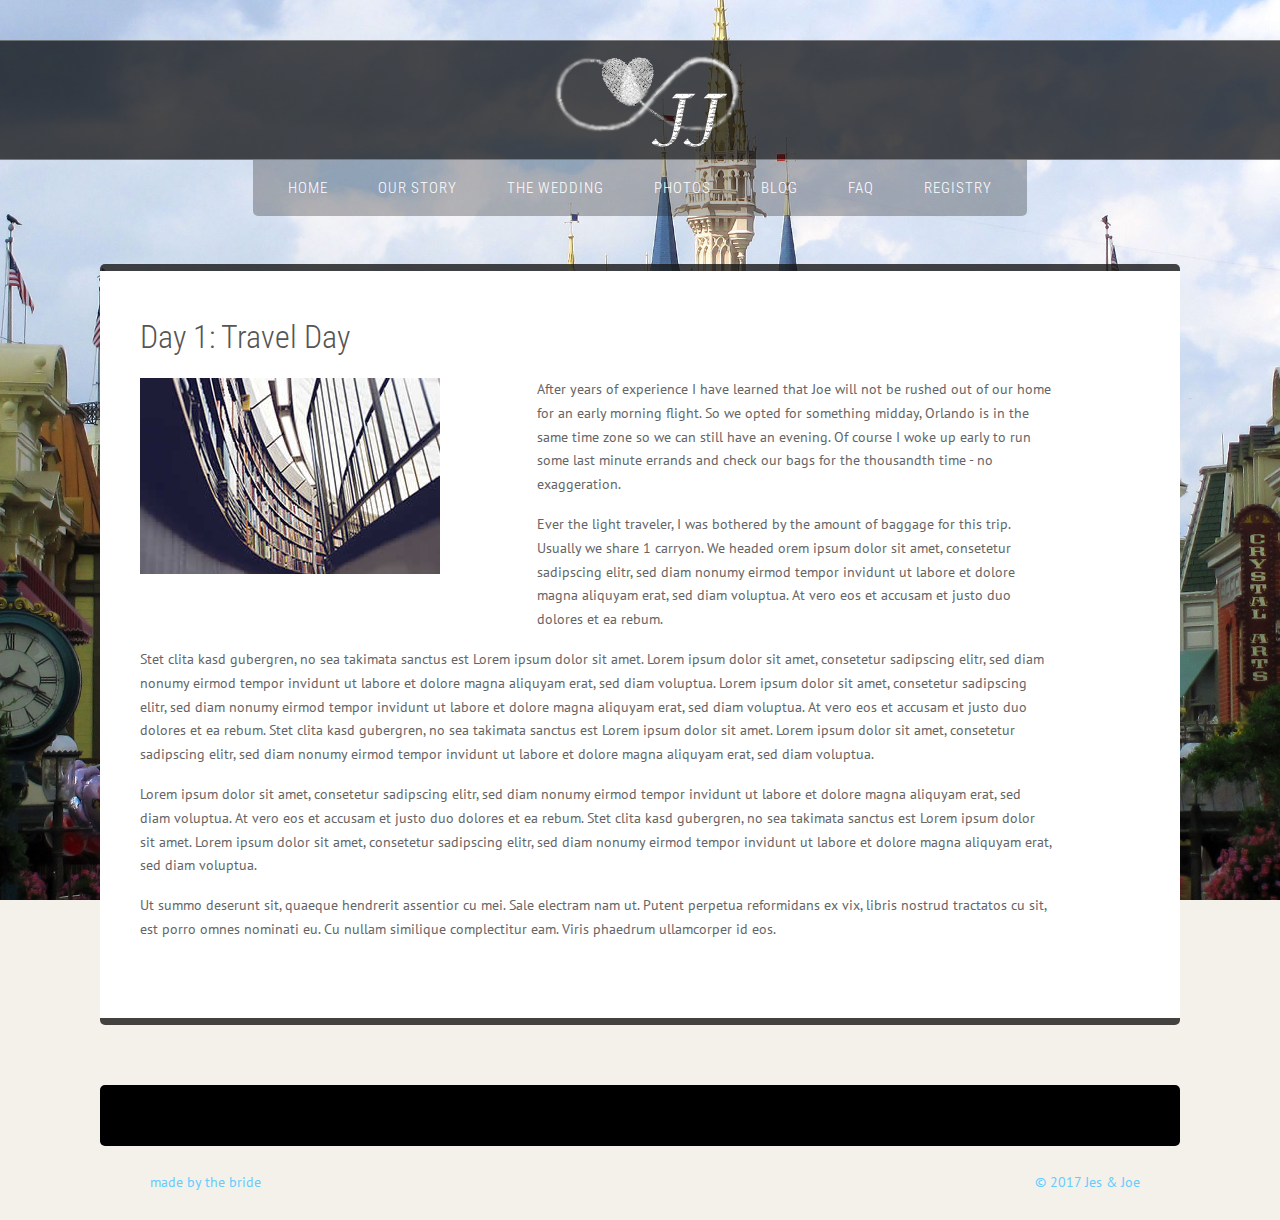
==== commit b9dafa30: "footnote color change" ====
--- a/HTML/blog-day1.html
+++ b/HTML/blog-day1.html
@@ -33,15 +33,6 @@
             <ul class="social-icons pull-right hidden-xs">
                 <li class="social-rss">
                     <a href="#" target="_blank" title="RSS"></a>
-                </li>
-                <li class="social-twitter">
-                    <a href="#" target="_blank" title="Twitter"></a>
-                </li>
-                <li class="social-facebook">
-                    <a href="#" target="_blank" title="Facebook"></a>
-                </li>
-                <li class="social-googleplus">
-                    <a href="#" target="_blank" title="GooglePlus"></a>
                 </li>
             </ul>
             <div id="pre-header" class="container" style="height: 40px">
@@ -120,9 +111,9 @@
                                             <img class="margin-bottom-20" src="assets/img/blog/image1.jpg" alt="image1">
                                         </div>
                                         <div class="col-md-7">
-                                            <p>After years of experience I have learned that Joe will not be rushed out of our home for an early morning flight. So we opted for something midday, Orlando is on the same coast so we can still have an evening. Of course I woke up early to run some last minute errands and check our bags for the thousandth time - no exaggeration.<p/>
+                                            <p>After years of experience I have learned that Joe will not be rushed out of our home for an early morning flight. So we opted for something midday, Orlando is in the same time zone so we can still have an evening. Of course I woke up early to run some last minute errands and check our bags for the thousandth time - no exaggeration.<p/>
 
-                                            <p>Ever the light travel, I was bothered by the amount of baggage for this trip. Usually we share 1 carryon. We headed  orem ipsum dolor sit amet, consetetur sadipscing elitr, sed diam nonumy eirmod tempor invidunt ut labore et dolore magna aliquyam erat, sed diam voluptua. At vero eos et accusam et justo duo dolores et ea rebum.</p>
+                                            <p>Ever the light traveler, I was bothered by the amount of baggage for this trip. Usually we share 1 carryon. We headed  orem ipsum dolor sit amet, consetetur sadipscing elitr, sed diam nonumy eirmod tempor invidunt ut labore et dolore magna aliquyam erat, sed diam voluptua. At vero eos et accusam et justo duo dolores et ea rebum.</p>
                                         </div>
                                         <div class="col-md-12">
                                             <p>
@@ -165,15 +156,15 @@
             <div id="footer">
                 <div class="container">
                     <div class="row">
-                        <div id="footermenu" class="col-md-8">
+                        <div id="footermenu" class="col-md-6">
                             <ul class="list-unstyled list-inline">
                                 <li>
                                     <a href="jesmakes.com" target="_blank">made by the bride</a>
                                 </li>
                             </ul>
                         </div>
-                        <div id="copyright" class="col-md-4">
-                            <p class="pull-right"><p>&copy; 2017 Jes & Joe</p>
+                        <div id="copyright" class="col-md-6">
+                            <p class="pull-right">&copy; 2017 Jes & Joe</p>
                         </div>
                     </div>
                 </div>
--- a/HTML/assets/css/nexus.css
+++ b/HTML/assets/css/nexus.css
@@ -194,8 +194,8 @@
 }
 /* Footer Menu */
 #footer {
-  color: #bbb;
-  color: rgba(255, 255, 255, 0.5);
+  color: #66ccff;
+  color: rgba(102, 204, 255);
   padding-top: 25px;
   padding-bottom: 25px;
 }
@@ -211,8 +211,8 @@
   border: none;
 }
 #footermenu ul li a {
-  color: #444;
-  color: rgba(255, 255, 255, 0.6);
+  color: #66ccff;
+  color: rgba(102, 204, 255);
   font-size: 14px;
 }
 #footermenu ul li a:hover {
@@ -2794,3 +2794,9 @@
   min-height: 40px;
   text-align: center;
 }
+
+.our-story-el {
+  margin: auto; 
+  width: 50%; 
+  padding: 10px;
+}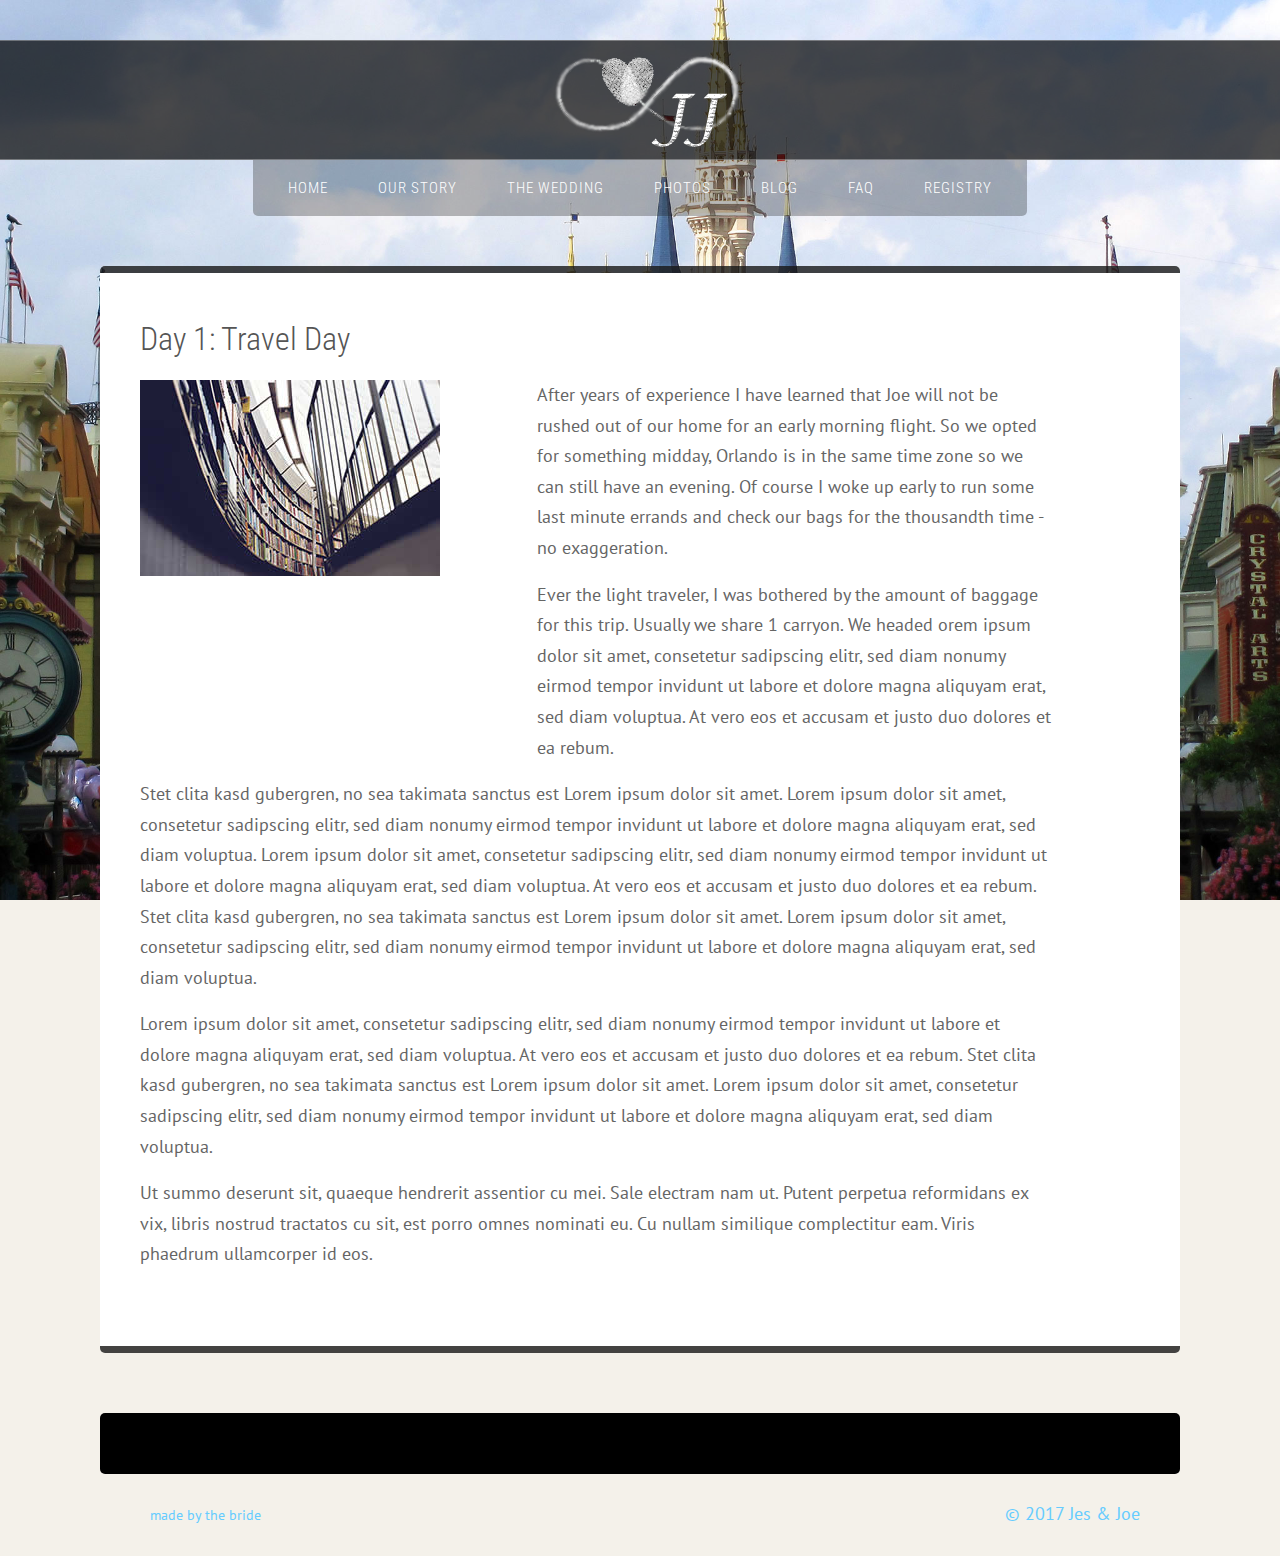
==== commit f06c2c21: "copy" ====
--- a/HTML/blog-day1.html
+++ b/HTML/blog-day1.html
@@ -30,11 +30,6 @@
     </head>
     <body>
         <div id="body-bg">
-            <ul class="social-icons pull-right hidden-xs">
-                <li class="social-rss">
-                    <a href="#" target="_blank" title="RSS"></a>
-                </li>
-            </ul>
             <div id="pre-header" class="container" style="height: 40px">
                 <!-- Spacing above header -->
             </div>
--- a/HTML/assets/css/nexus.css
+++ b/HTML/assets/css/nexus.css
@@ -19,7 +19,7 @@
 	- Testimonials
 	- Accordions
 	- Tabs
-	- Progress Bars 
+	- Progress Bars
 	- Panels
 	- Social Icons
 	- Carousel
@@ -37,7 +37,7 @@
 body {
   line-height: 1.7em;
   font-family: PT Sans;
-  font-size: 14px;
+  font-size: 18px;
   font-weight: 300;
   background-color: #5f807a;
   background-color: #F4F1EA;
@@ -1030,7 +1030,7 @@
 .slicknav_menu {
   *zoom: 1;
 }
-/* 
+/*
     User Default Style
     Change the following styles to modify the appearance of the menu.
 */
@@ -2796,7 +2796,7 @@
 }
 
 .our-story-el {
-  margin: auto; 
-  width: 50%; 
+  margin: auto;
+  width: 50%;
   padding: 10px;
-}+}
